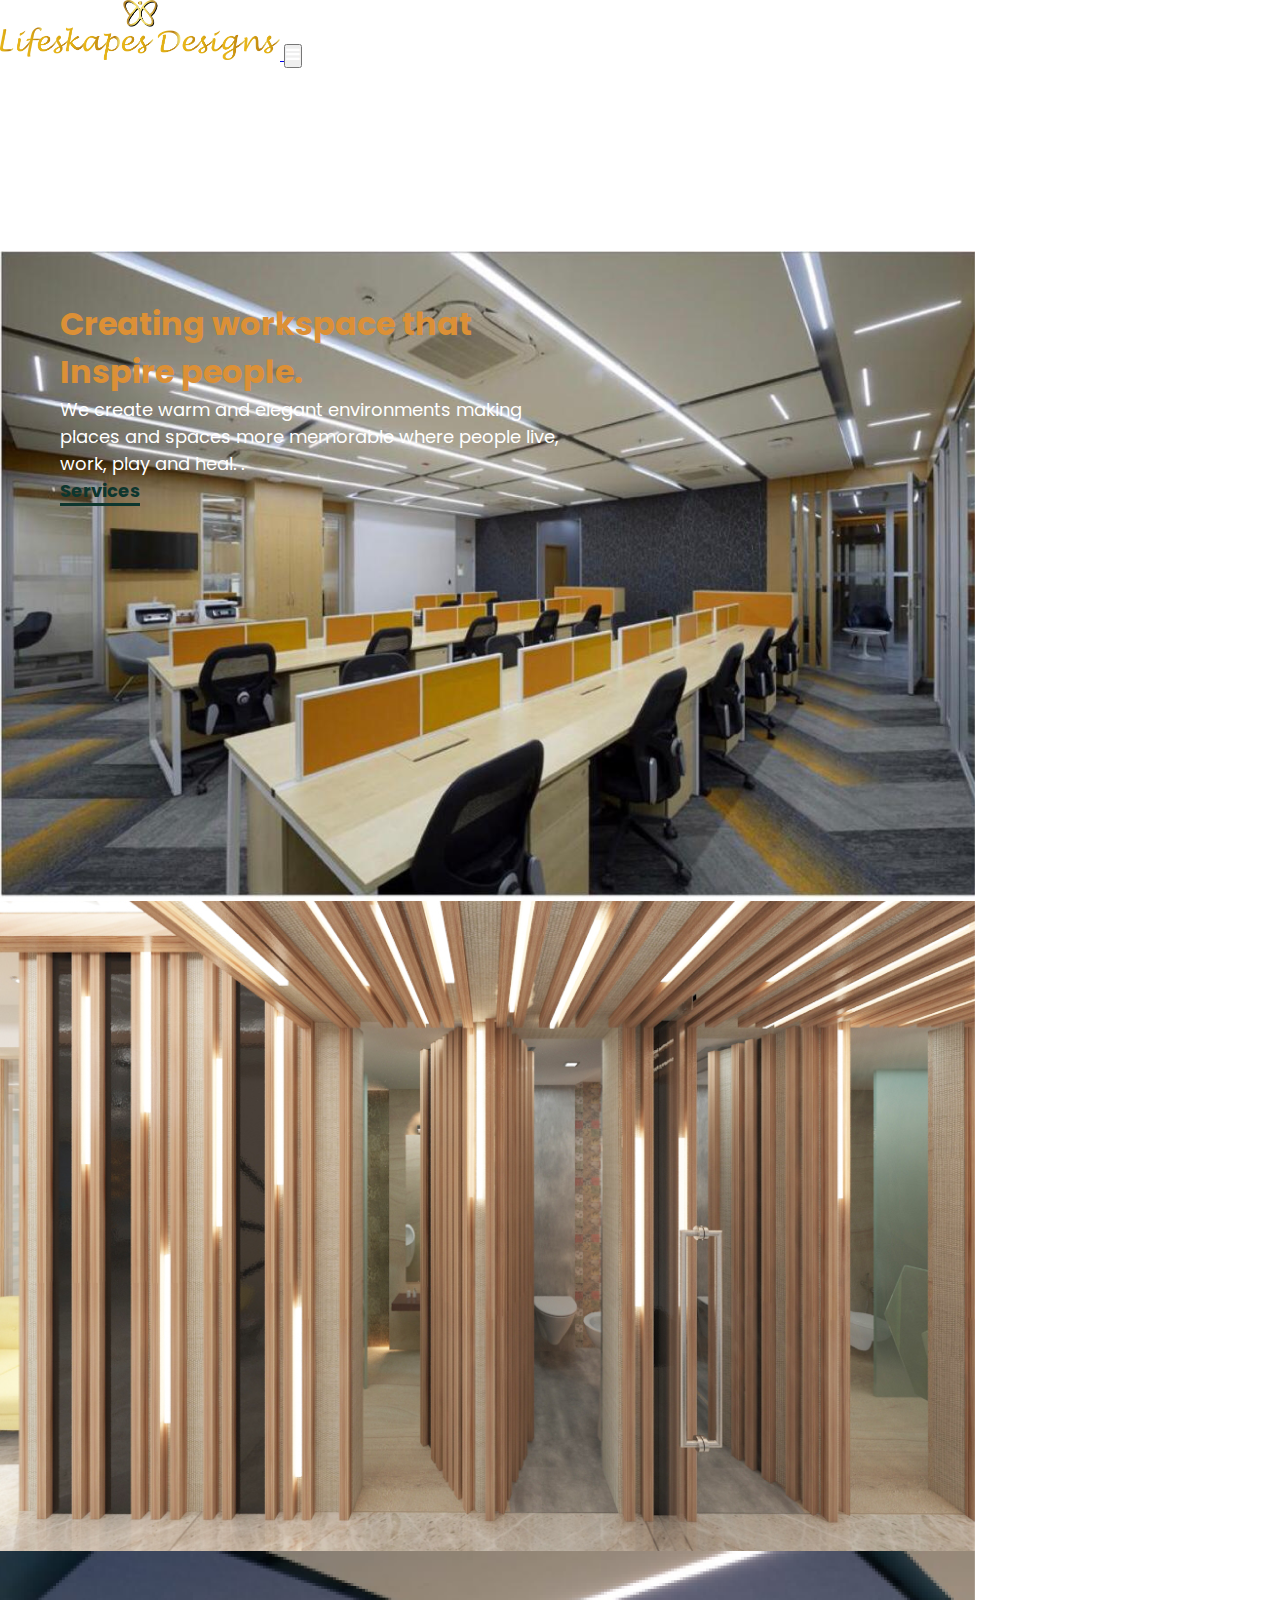
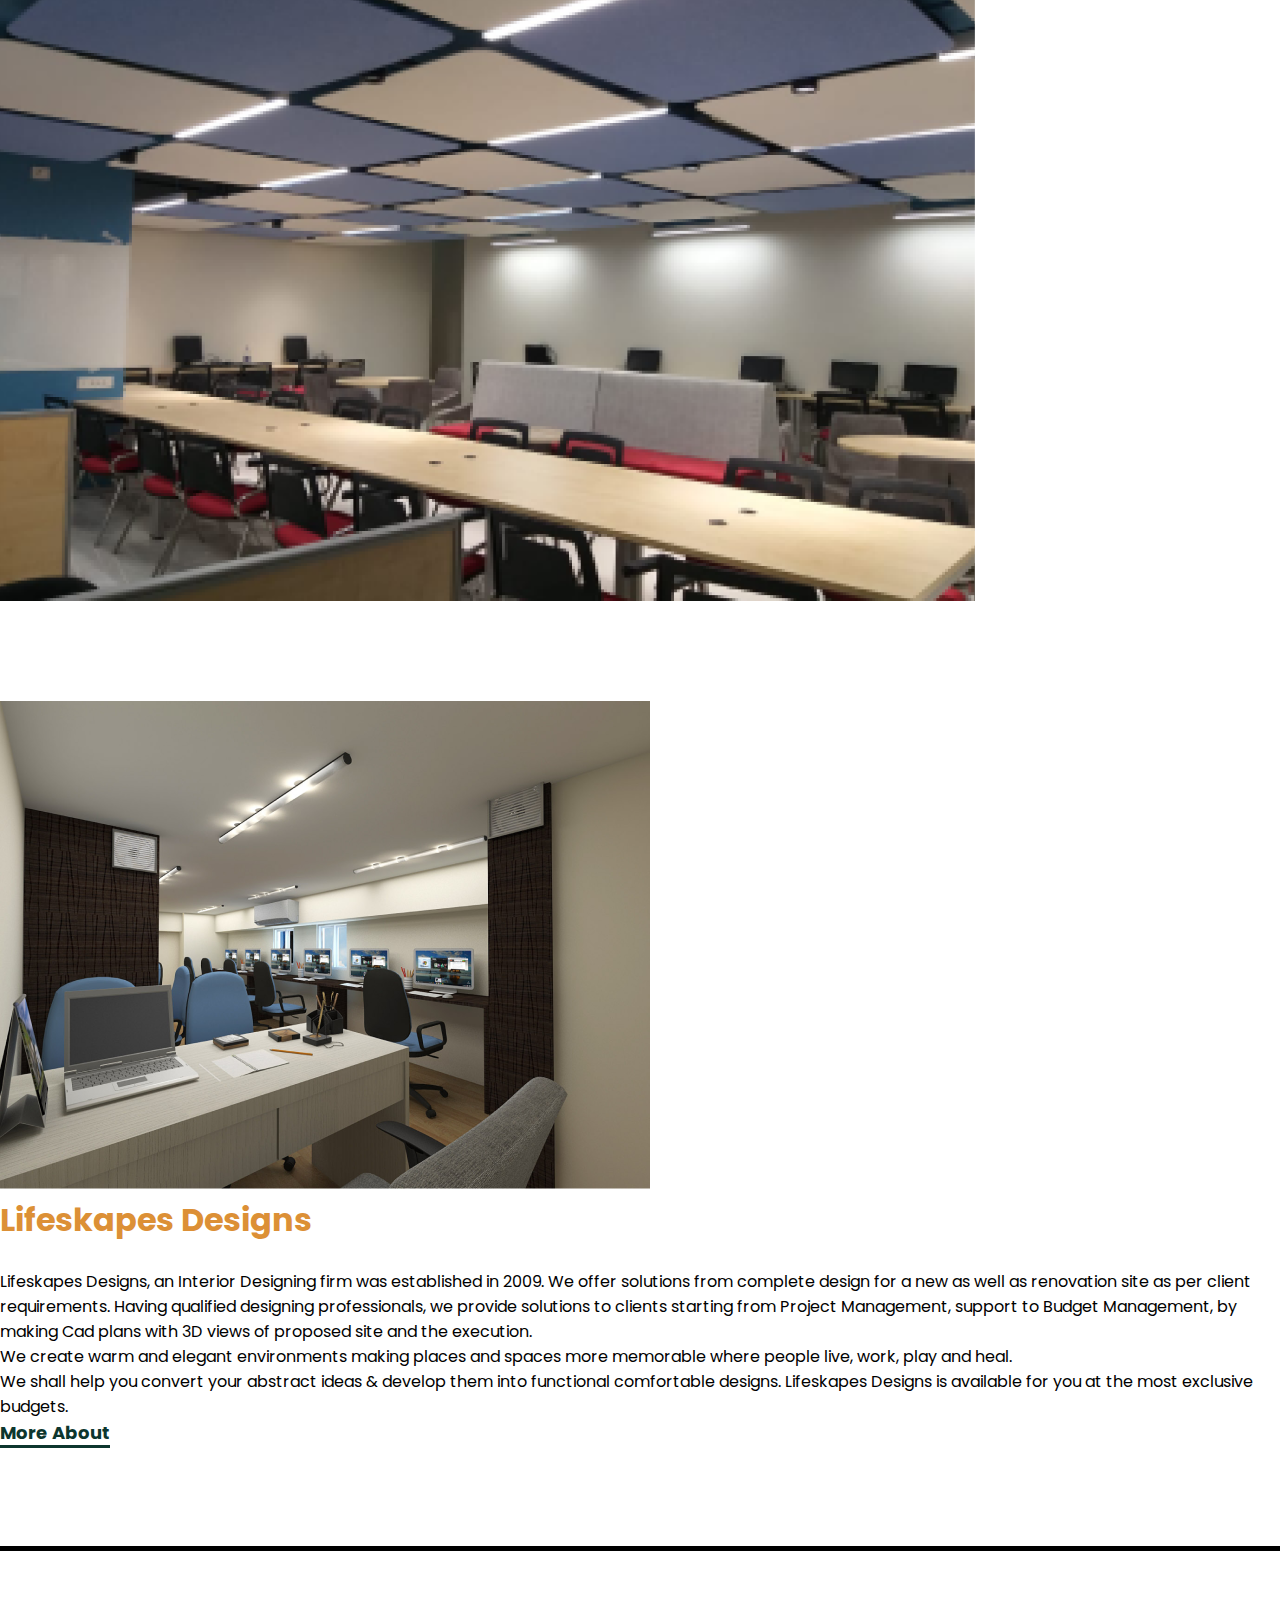
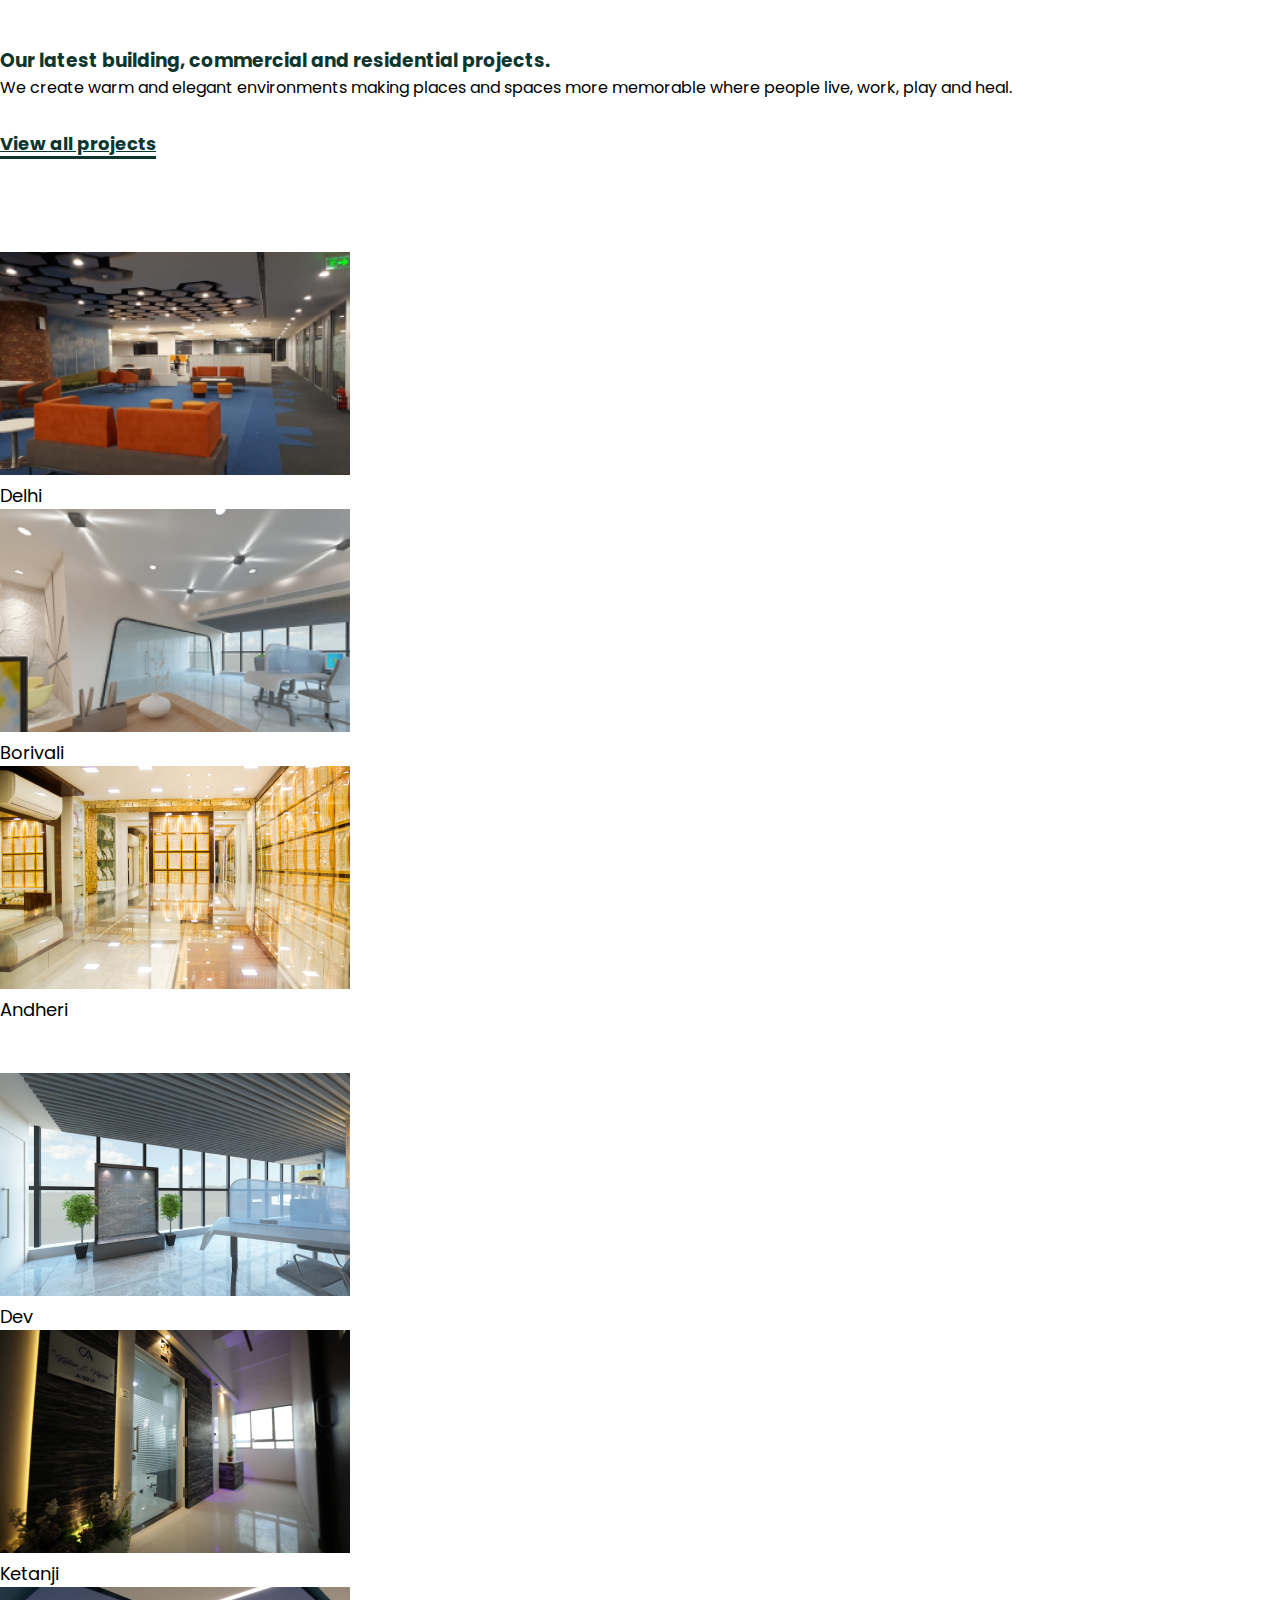
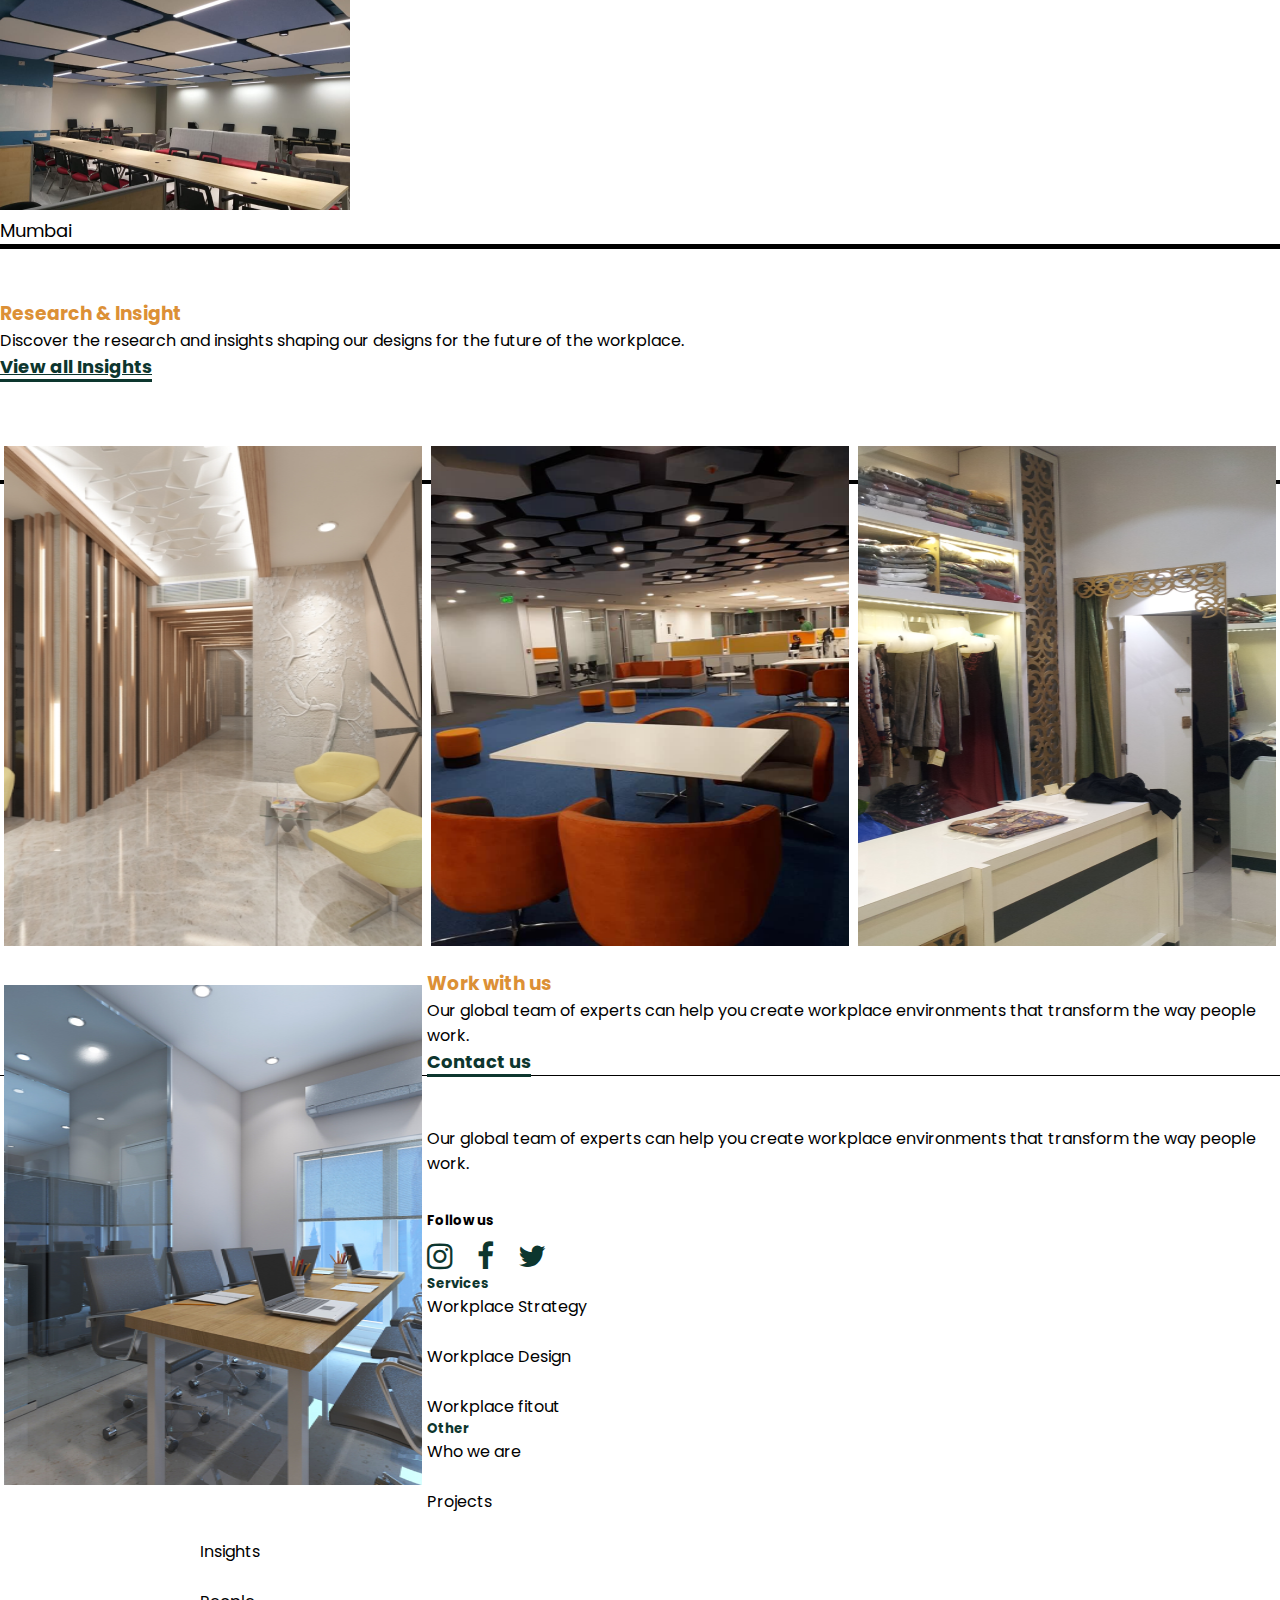
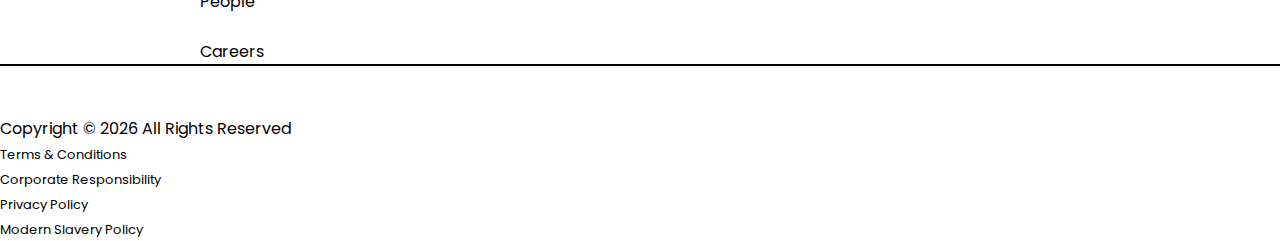
==== index.html @ 48922a73 "added" ====
<!DOCTYPE html>
<html lang="en">

<head>
  <meta charset="UTF-8">
  <meta http-equiv="X-UA-Compatible" content="IE=edge">
  <meta name="viewport" content="width=device-width, initial-scale=1.0">
  <link rel="stylesheet" href="https://cdn.jsdelivr.net/npm/bootstrap@4.6.0/dist/css/bootstrap.min.css"
    integrity="sha384-B0vP5xmATw1+K9KRQjQERJvTumQW0nPEzvF6L/Z6nronJ3oUOFUFpCjEUQouq2+l" crossorigin="anonymous">
  <link rel="stylesheet" href="style.css">
  <link rel="preconnect" href="https://fonts.googleapis.com">
  <link rel="preconnect" href="https://fonts.gstatic.com" crossorigin>
  <link href="https://fonts.googleapis.com/css2?family=Poppins:wght@200&display=swap" rel="stylesheet">
  <link rel="preconnect" href="https://fonts.googleapis.com">
  <link rel="preconnect" href="https://fonts.gstatic.com" crossorigin>
  <link href="https://fonts.googleapis.com/css2?family=Poppins&display=swap" rel="stylesheet">
  <link rel="stylesheet" href="https://cdnjs.cloudflare.com/ajax/libs/font-awesome/4.7.0/css/font-awesome.min.css">


  <script src="https://code.jquery.com/jquery-3.6.0.js" integrity="sha256-H+K7U5CnXl1h5ywQfKtSj8PCmoN9aaq30gDh27Xc0jk="
    crossorigin="anonymous"></script>


  <script src="/scroll.js"></script>
  <title>Lifeskapes designs</title>
</head>

<body>

  <!-- Nav bar starts -->
  <div class="container">
    <nav class="navbar navbar-expand-lg  fixed-top">
      <a class="navbar-brand" href="./index.html">
        <img class="logo" src="/images/text.png" alt="">
      </a>
      <button class="navbar-toggler" type="button" data-toggle="collapse" data-target="#navbarNav"
        aria-controls="navbarNav" aria-expanded="false" aria-label="Toggle navigation">
        <span><i class="fa fa-navicon" style="color: white; font-size: larger;"></i></span>
      </button>
      <div class="collapse navbar-collapse" id="navbarNav">
        <ul class="navbar-nav ml-auto text-center">
          <li class="nav-item">
            <a class="nav-link" href="/about.html">Who we are</a>
          </li>
          <li class="nav-item">
            <a class="nav-link" href="project.html">Projects</a>
          </li>
          <li class="nav-item">
            <a class="nav-link" href="#">Services</a>
          </li>

          <li class="nav-item">
            <a class="nav-link" href="/contact.html">Contact us</a>
          </li>
        </ul>
      </div>
    </nav>
  </div>

  <!-- Nav Bar ends -->


  <!-- carousel starts-->
  <div class="carousel_height">
    <div id="carouselExampleIndicators" class="carousel slide" data-ride="carousel">
      <ol class="carousel-indicators">
        <li data-target="#carouselExampleIndicators" data-slide-to="0" class="active"></li>
        <li data-target="#carouselExampleIndicators" data-slide-to="1"></li>
        <li data-target="#carouselExampleIndicators" data-slide-to="2"></li>
      </ol>
      <div class="carousel-inner">
        <div class="carousel-item active">
          <img class="w-100" src="/shrtlist/delhi/carousel2.png" alt="First slide">
        </div>
        <div class="carousel-item">
          <img class="w-100" src="/shrtlist/dev/carousel.png" alt="Second slide">
        </div>
        <div class="carousel-item">
          <img class="w-100" src="/shrtlist/mumbai/carousel3.png" alt="Third slide">
        </div>
      </div>
    </div>
  </div>

  <!-- carousel ends -->


  <!-- carousel text -->
  <div class="main-text">
    <div class="col-sm-12 ">
      <h1 style="font-weight:bolder; color: #DC9036;">Creating workspace that
        Inspire people.</h1>
      <p style=" font-size: large;">We create warm and elegant environments making places and spaces more memorable
        where people live, work, play and heal.
        .</p>
      <a href="#" class="link">Services</a>
    </div>
  </div>
  <!-- carousel text end -->


  <!-- workspace starts -->
  <div class="container-fluid  workspace">
    <div class="row">
      <div class="col-lg-6 col-sm-12">
        <img src="/images/img6.png" alt="this is img" class="img-fluid" width="650px">
      </div>

      <div class="col-lg-6 col-sm-12 text">
        <h1 style="font-weight:bolder; color: #DC9036;">Lifeskapes Designs</h1> <br>
        <p>Lifeskapes Designs, an Interior Designing firm was established in 2009. We offer solutions from complete
          design for a new as well as renovation site as per client requirements. Having qualified designing
          professionals, we provide solutions to clients starting from Project Management, support to Budget Management,
          by making Cad plans with 3D views of proposed site and the execution.</p>

        <p> We create warm and elegant environments making places and spaces more memorable where people live, work,
          play and heal.</p>

        <p>We shall help you convert your abstract ideas & develop them into functional comfortable designs.
          Lifeskapes Designs is available for you at the most exclusive budgets.
        </p>
        <a class="link2 " href="/about.html">More About</a>
      </div>
    </div>
  </div>
  <!-- workspace ends -->



  <div class="container projects" style="border-top: 5px solid black;">
    <div class="row text">
      <div class="col-lg-6">
        <h3 style="font-weight:bolder; color: #0d362e;">
          Our latest building, commercial and residential projects.
        </h3>
      </div>
      <div class="col-lg-6">
        <p>We create warm and elegant environments making places and spaces more memorable where people live, work, play
          and heal.
        </p>
      </div>
    </div>
    <div class="text-center viewpro">
      <a href="/project.html" class="viewpro2">View all projects</a>
    </div>
    <div class="row projects-img">
      <div class="col-lg-4 col-sm-12">
        <figure class="figure">
          <img src="/shrtlist/andheri/5 1.png" alt="" class="img-fluid">
          <figcaption>Delhi</figcaption>
        </figure>
      </div>
      <div class="col-lg-4 col-sm-12">
        <figure class="figure">
          <img src="/shrtlist/dev/5 1.png" alt="" class="img-fluid">
          <figcaption>Borivali</figcaption>
        </figure>

      </div>
      <div class="col-lg-4 col-sm-12">
        <figure class="figure">
          <img src="/shrtlist/ratnamani/5 1.png" alt="" class="img-fluid">
          <figcaption>Andheri</figcaption>
        </figure>
      </div>
    </div>


    <div class="row mt-4">
      <div class="col-lg-4 col-sm-12">
        <figure class="figure">
          <img src="/shrtlist/dev/5 2.png" alt="" class="img-fluid">
          <figcaption>Dev</figcaption>
        </figure>
      </div>
      <div class="col-lg-4 col-sm-12">
        <figure class="figure">
          <img src="./shrtlist/ketanji/5 1.png" alt="" class="img-fluid">
          <figcaption>Ketanji</figcaption>
        </figure>

      </div>
      <div class="col-lg-4 col-sm-12">
        <figure class="figure">
          <img src="./shrtlist/mumbai/5 1.png" alt="" class="img-fluid">
          <figcaption>Mumbai</figcaption>
        </figure>
      </div>
    </div>
  </div>



  <div class="container text-center mt-5 research">
    <div class="textresearch">
      <h3 style="font-weight: bolder; color: #DC9036;">Research & Insight</h3>
      <p>Discover the research and insights shaping our designs for the future of the workplace.</p>
      <a href="#" class="viewpro2">View all Insights</a>
    </div>
  </div>




  <div class="container-fluid research_images">
    <div class="row">
      <div class="col-lg-3 col-md-12 col-sm-12 research_container">
        <div class="content">
          <div class="content-overlay"></div>
          <img class="content-image" src="/images/hover1.png">
          <div class="content-details fadeIn-bottom">
            <h3 class="content-title">This is a title</h3>
            <p class="content-text">This is a short description</p>
          </div>
          </a>
        </div>
      </div>

      <div class="col-lg-3 col-md-12 col-sm-12 research_container">
        <div class="content">
          <div class="content-overlay"></div>
          <img class="content-image" src="/images/hover2.png">
          <div class="content-details fadeIn-bottom">
            <h3 class="content-title">This is a title</h3>
            <p class="content-text">This is a short description</p>
          </div>
          </a>
        </div>
      </div>

      <div class="col-lg-3 col-md-12 col-sm-12 research_container">
        <div class="content">
          <div class="content-overlay"></div>
          <img class="content-image" src="/images/hover3.png">
          <div class="content-details fadeIn-bottom">
            <h3 class="content-title">This is a title</h3>
            <p class="content-text">This is a short description</p>
          </div>
          </a>
        </div>
      </div>


      <div class="col-lg-3 col-md-12 col-sm-12 research_container">
        <div class="content">
          <div class="content-overlay"></div>
          <img class="content-image" src="/images/hover4.png">
          <div class="content-details fadeIn-bottom">
            <h3 class="content-title">This is a title</h3>
            <p class="content-text">This is a short description</p>
          </div>
          </a>
        </div>
      </div>
    </div>
  </div>


  <!-- research carousel in mobile view -->

  <div id="demo" class="carousel slide" data-ride="carousel">

    <!-- Indicators -->
    <ul class="carousel-indicators">
      <li data-target="#demo" data-slide-to="0" class="active"></li>
      <li data-target="#demo" data-slide-to="1"></li>
      <li data-target="#demo" data-slide-to="2"></li>
      <li data-target="#demo" data-slide-to="3"></li>
    </ul>

    <!-- The slideshow -->
    <div class="carousel-inner">
      <div class="carousel-item active">
        <div class="content">

          <div class="content-overlay"></div>
          <img class="content-image" src="/images/hover1.png">
          <div class="content-details fadeIn-bottom">
            <h3 class="content-title">This is a title</h3>
            <p class="content-text">This is a short description</p>
          </div>

        </div>
      </div>
      <div class="carousel-item">
        <div class="content">

          <div class="content-overlay"></div>
          <img class="content-image" src="/images/hover2.png">
          <div class="content-details fadeIn-bottom">
            <h3 class="content-title">This is a title</h3>
            <p class="content-text">This is a short description</p>
          </div>

        </div>
      </div>
      <div class="carousel-item">
        <div class="content">
          <div class="content-overlay"></div>
          <img class="content-image" src="/images/hover3.png">
          <div class="content-details fadeIn-bottom">
            <h3 class="content-title">This is a title</h3>
            <p class="content-text">This is a short description</p>
          </div>
        </div>
      </div>
      <div class="carousel-item">
        <div class="content">
          <div class="content-overlay"></div>
          <img class="content-image" src="/images/hover4.png">
          <div class="content-details fadeIn-bottom">
            <h3 class="content-title">This is a title</h3>
            <p class="content-text">This is a short description</p>
          </div>
        </div>
      </div>
    </div>

    <!-- Left and right controls -->
    <a class="carousel-control-prev" href="#demo" data-slide="prev">
      <span class="carousel-control-prev-icon"></span>
    </a>
    <a class="carousel-control-next" href="#demo" data-slide="next">
      <span class="carousel-control-next-icon"></span>
    </a>
  </div>

  <!-- Left and right controls -->

  <a class="left carousel-control" href="#myCarousel" data-slide="prev">
    <span class="glyphicon glyphicon-chevron-left"></span>
    <span class="sr-only">Previous</span>
  </a>
  <a class="right carousel-control" href="#myCarousel" data-slide="next">
    <span class="glyphicon glyphicon-chevron-right"></span>
    <span class="sr-only">Next</span>
  </a>



  <div class="container contactus">
    <div class="row">
      <div class="col-lg-6">
        <h3 style="font-weight: bolder; color: #DC9036;">Work with us</h3>
        <p>Our global team of experts can help you create workplace environments that transform the way people work.</p>
      </div>
      <div class="col-lg-6 pt-5">
        <a href="#">Contact us</a>
      </div>
    </div>
  </div>

  <footer class="mt-5">
    <div class="container" style="border-top: 1px solid #000;">
      <div class="row contactusrow2">
        <div class="col-lg-4 col-md-6 col-sm-12 footer-text">
          <p>Our global team of experts can help you create workplace environments that transform the way people work.
          </p>
          <h5 style="font-weight: bolder; padding-top: 35px; padding-bottom: 10px;"> Follow us</h5>
          <i class="fa fa-instagram" style="font-size: 30px; color: #0d362e;"></i>
          <i class="fa fa-facebook" style="font-size: 30px;padding-left: 20px; color: #0d362e;"></i>
          <i class="fa fa-twitter" style="font-size: 30px;padding-left: 20px; color: #0d362e;"></i>

        </div>

        <div class="col-lg-5 col-md-6 col-sm-12 d-flex">
          <div>
            <h5 style="font-weight: bolder; color: #0d362e;" class="pb-3">Services</h5>
            <a href="#" class="worklink">Workplace Strategy</a><br><br>
            <a href="#" class="worklink">Workplace Design</a><br><br>
            <a href="#" class="worklink">Workplace fitout</a>
          </div>

          <div class="offset-2">
            <h5 style="font-weight: bolder; color: #0d362e;" class="pb-3">Other</h5>
            <a href="#" class="worklink">Who we are</a><br><br>
            <a href="#" class="worklink">Projects</a><br><br>
            <a href="#" class="worklink">Insights</a><br><br>
            <a href="#" class="worklink">People</a><br><br>
            <a href="#" class="worklink">Careers</a>
          </div>
        </div>
      </div>
  </footer>

  <div class="container mt-5" style="border-top: 2px solid #000; ">
    <div class="row">
      <div class="col-lg-4">
        <p class="copyright">Copyright &copy;
          <script>document.write(new Date().getFullYear())</script> All Rights Reserved
        </p>
      </div>
      <div class="col-lg-8">
        <ul class="d-flex">
          <li>
            <a href="#" class="footlink">Terms & Conditions</a>
          </li>

          <li class="ml-4">
            <a href="#" class="footlink">Corporate Responsibility</a>
          </li>

          <li class="ml-4">
            <a href="#" class="footlink">Privacy Policy
            </a>
          </li>

          <li class="ml-4">
            <a href="#" class="footlink">Modern Slavery Policy</a>
          </li>
        </ul>
      </div>
    </div>
  </div>







  <script src="https://code.jquery.com/jquery-3.5.1.slim.min.js"
    integrity="sha384-DfXdz2htPH0lsSSs5nCTpuj/zy4C+OGpamoFVy38MVBnE+IbbVYUew+OrCXaRkfj"
    crossorigin="anonymous"></script>
  <script src="https://cdn.jsdelivr.net/npm/popper.js@1.16.1/dist/umd/popper.min.js"
    integrity="sha384-9/reFTGAW83EW2RDu2S0VKaIzap3H66lZH81PoYlFhbGU+6BZp6G7niu735Sk7lN"
    crossorigin="anonymous"></script>
  <script src="https://cdn.jsdelivr.net/npm/bootstrap@4.6.0/dist/js/bootstrap.min.js"
    integrity="sha384-+YQ4JLhjyBLPDQt//I+STsc9iw4uQqACwlvpslubQzn4u2UU2UFM80nGisd026JF"
    crossorigin="anonymous"></script>
</body>

</html>
---- style.css ----
* {
  padding: 0;
  margin: 0;
  box-sizing: border-box;
  font-family: "Poppins", sans-serif;
}

html {
  scroll-behavior: smooth;
}

.navbar-nav .nav-item .nav-link {
  font-size: 18px;
  color: white;
  font-weight: bolder;
}

.navbar-nav .nav-item .nav-link:hover {
  background: white;
  color: black;
}

.navbar-nav {
  padding-right: 100px;
}

.logo{
    width: 280px;
}

@media screen and (max-width: 640px) {
  .nav-item {
    background: transparent;
    
  }
  .nav-link{
    text-align: center;
    
     margin-left: 90px;
    
  }
  .logo {
    width: 170px;
    height: 40px;
    margin-left: 50%;
    margin-right: 50%;
  }
}

.carousel-item {
  height: 650px;
}

@media screen and (max-width: 640px) {
  .carousel-item img {
    height: 550px;
  }

  .carousel-item {
    height: 550px;
  }
}

.main-text {
  position: absolute;
  top: 300px;
  width: 40%;
  color: #fff;
  left: 60px;
}

@media screen and (max-width: 640px) {
  .main-text {
    position: absolute;
    top: 250px;
    left: 0px;
    width: 100%;
    text-align: center;
  }
  .main-text h1 {
    font-size: 25px;
    word-spacing: 5px;
  }
}

.workspace {
  margin-top: 100px;
  /* height: 100vh; */
}

@media screen and (max-width: 640px) {
  .workspace {
    margin-top: 40px;
  }

  .workspace .row .text {
    text-align: center;
  }

  .workspace .row .text h1 {
    margin-top: 45px;
    font-size: 22px;
  }

  .workspace .row .text p {
    font-size: 15px;
    padding: 0 20px;
  }
}

.link {
  font-size: 18px;
  font-weight: bold;
  font-size: large;
  text-decoration: none;
  color: #0d362e;
  border-bottom: 3px solid #0d362e;
}

.link:hover {
  color: #DC9036;
  text-decoration: none;
}

.link2 {
  font-size: 18px;
  font-weight: bold;
  padding: auto;
  text-decoration: none;
  color: #0d362e;
  border-bottom: 3px solid #0d362e;
}

.link2:hover {
  color: #DC9036;
  text-decoration: none;
}

.projects {
  margin-top: 100px;
}

.projects,
.projects-img {
  padding-top: 45px;
}

figcaption{
  font-size: 18px;
}

figcaption:hover {
  font-weight: bold;
  color: #0d362e;
  cursor: pointer;
}

.viewpro {
  margin-top: 30px;
}

@media screen and (max-width: 640px) {
  .viewpro {
    margin-top: 0px;
  }
}

.viewpro2 {
  color: #0d362e;
  border-bottom: 3px solid #0d362e;
  font-size: 18px;
  font-weight: bold;
}

.viewpro2:hover {
  color: #DC9036;
  text-decoration: none;
}

@media screen and (max-width: 640px) {
  .projects .text {
    text-align: center;
  }

  .projects .text .col-lg-6 h3 {
    font-size: 22px;
    margin-bottom: 20px;
  }
}

/* hr{
    margin-top: 150px;
    width: 100%;
    height: 3px;
    background: rgb(31, 28, 28);
}

.legendcard{
    width: 1000px;
    height: 125px;
    background: rgb(31, 28, 28);
    align-items: center;
    justify-content: center;
}

.legendcard .card-body h3{
    font-weight: 400;
    color: #fff;
} 

.loco{
    position: absolute;
    left: 50%;
    transform: translateX(-50%);
} */

.research {
  border-top: 5px solid #000;
}

.textresearch {
  margin-top: 50px;
}

/* img-text */
/* .main-title{
    color: #2d2d2d;
    text-align: center;
    text-transform: capitalize;
    padding: 0.7em 0;
  } */

.research_container {
  padding: 1em 0;
  float: left;
  width: 100%;
}
@media screen and (max-width: 640px) {
  .research_container {
    display: block;
    width: 100%;
  }
}

@media screen and (min-width: 900px) {
  .research_container {
    width: 33.33333%;
  }
}

/* .research_container .title{
    color: #1a1a1a;
    text-align: center;
    margin-bottom: 10px;
  } */

.content {
  position: relative;
  width: 98%;
  /* max-width: 400px; */
  margin: auto;
  overflow: hidden;
}

.content .content-overlay {
  background: rgba(0, 0, 0, 0.7);
  position: absolute;
  height: 99%;
  width: 100%;
  left: 0;
  top: 0;
  bottom: 0;
  right: 0;
  opacity: 0;
  -webkit-transition: all 0.4s ease-in-out 0s;
  -moz-transition: all 0.4s ease-in-out 0s;
  transition: all 0.4s ease-in-out 0s;
}

.content:hover .content-overlay {
  opacity: 1;
}

.content-image {
  width: 100%;
  height: 500px;
}

.content-details {
  position: absolute;
  text-align: center;
  padding-left: 1em;
  padding-right: 1em;
  width: 100%;
  top: 50%;
  left: 50%;
  opacity: 0;
  -webkit-transform: translate(-50%, -50%);
  -moz-transform: translate(-50%, -50%);
  transform: translate(-50%, -50%);
  -webkit-transition: all 0.3s ease-in-out 0s;
  -moz-transition: all 0.3s ease-in-out 0s;
  transition: all 0.3s ease-in-out 0s;
}

.content:hover .content-details {
  top: 50%;
  left: 50%;
  opacity: 1;
}

.content-details h3 {
  color: #fff;
  font-weight: 500;
  letter-spacing: 0.15em;
  margin-bottom: 0.5em;
  text-transform: uppercase;
}

.content-details p {
  color: #fff;
  font-size: 0.8em;
}

.fadeIn-bottom {
  top: 80%;
}

#demo {
  margin-top: 40px;
}

/* carousel in mobile */

@media screen and (min-width: 640px) {
  #demo {
    display: none;
  }
}

@media screen and (max-width: 640px) {
  .research_images {
    display: none;
  }
}

.contactus {
  margin-top: 100px;
  border-top: 4px solid black;
}

.row {
  margin-top: 50px;
}
.contactusrow2{
  margin-top: 50px;
  margin-left: 200px;
}
.contactus .row .col-lg-6 a {
  text-decoration: none;
  color:#0d362e;
  border-bottom: 3px solid #0d362e;
  font-size: 18px;
  font-weight: bold;
  margin-top: 20px;
}

.contactus .row .col-lg-6 a:hover {
  color: #DC9036;
}

@media screen and (max-width: 640px) {
  .contactus {
    text-align: center;
  }
}

.worklink {
  text-decoration: none;
  color: black;
}

.worklink:hover {
  text-decoration: none;
  color: #0d362e;
  cursor: pointer;
}

.footlink {
  text-decoration: none;
  color: black;
  font-size: 13px;
}

@media screen and (max-width: 650px) {
  .footer-text {
    margin-bottom: 20px;
    text-align: center;
  }
  .copyright {
    text-align: center;
  }
  .contactusrow2{
    margin-left: 0;
  }
}
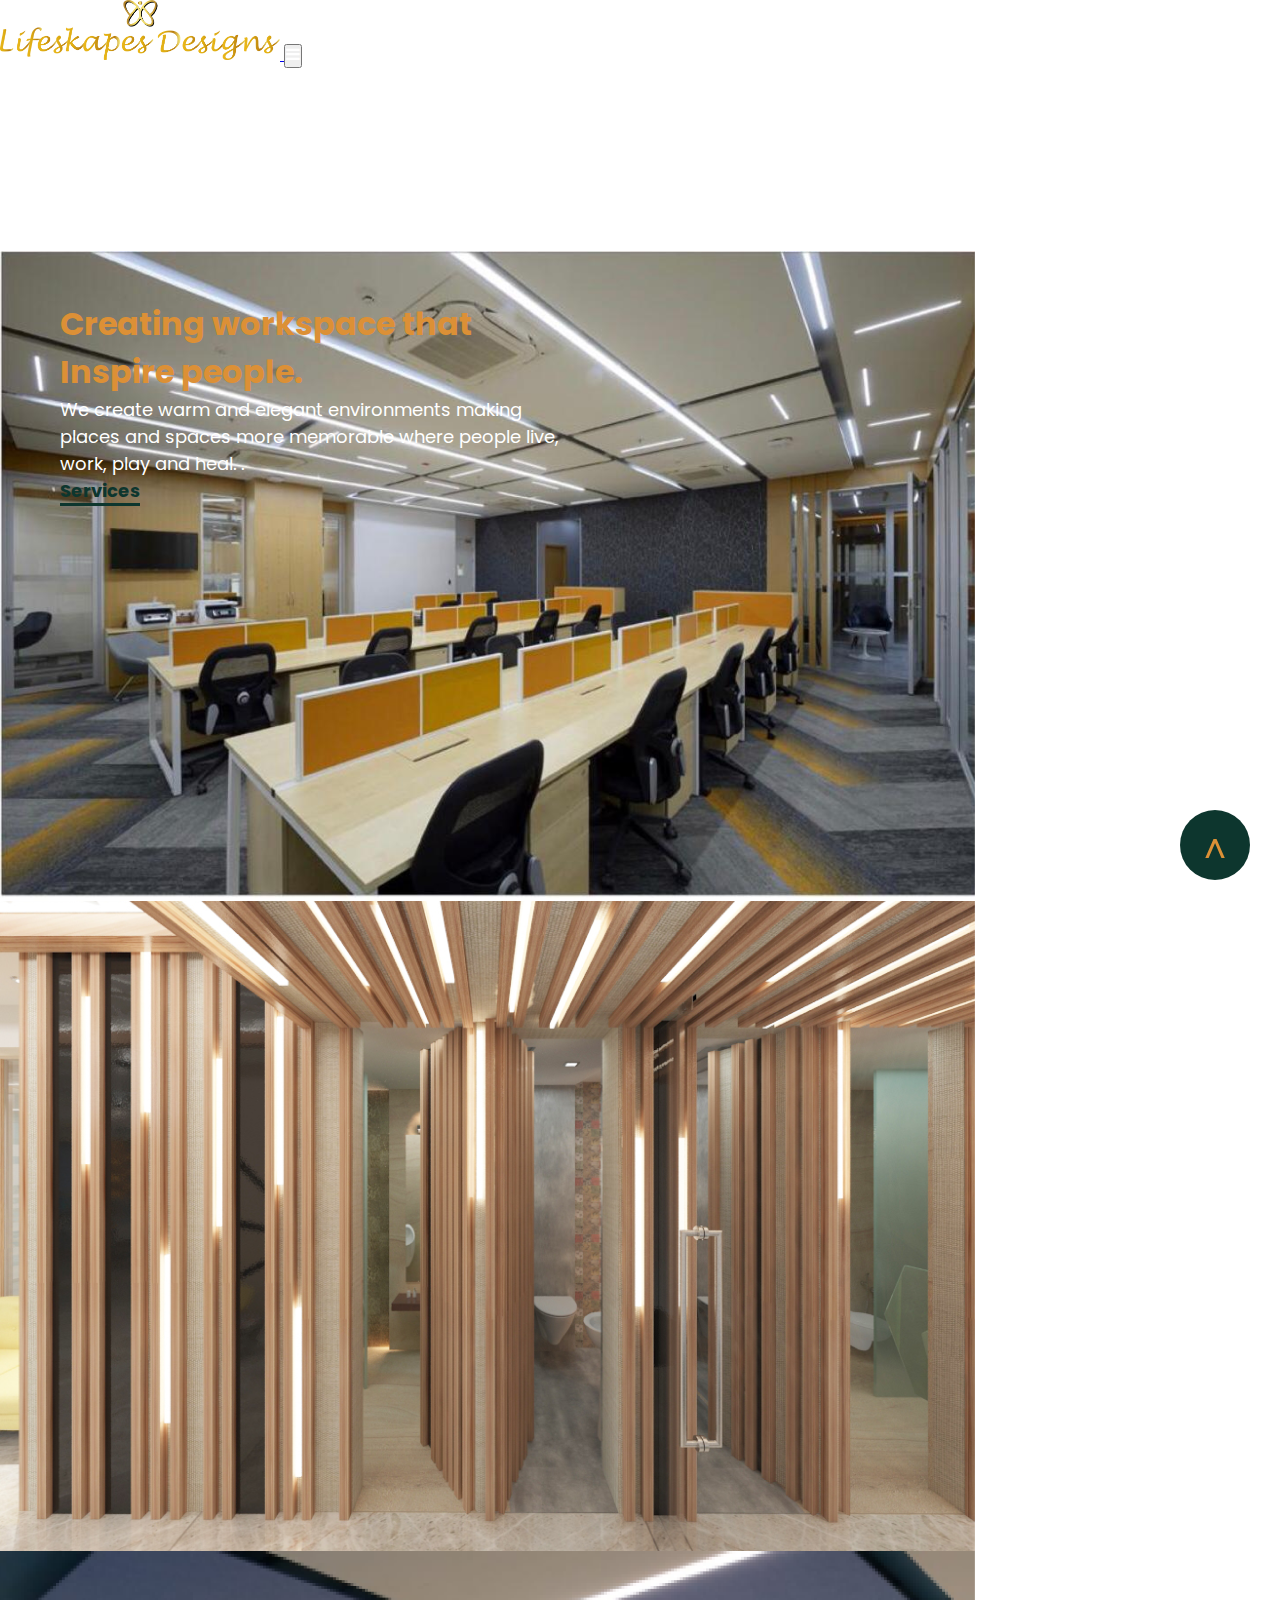
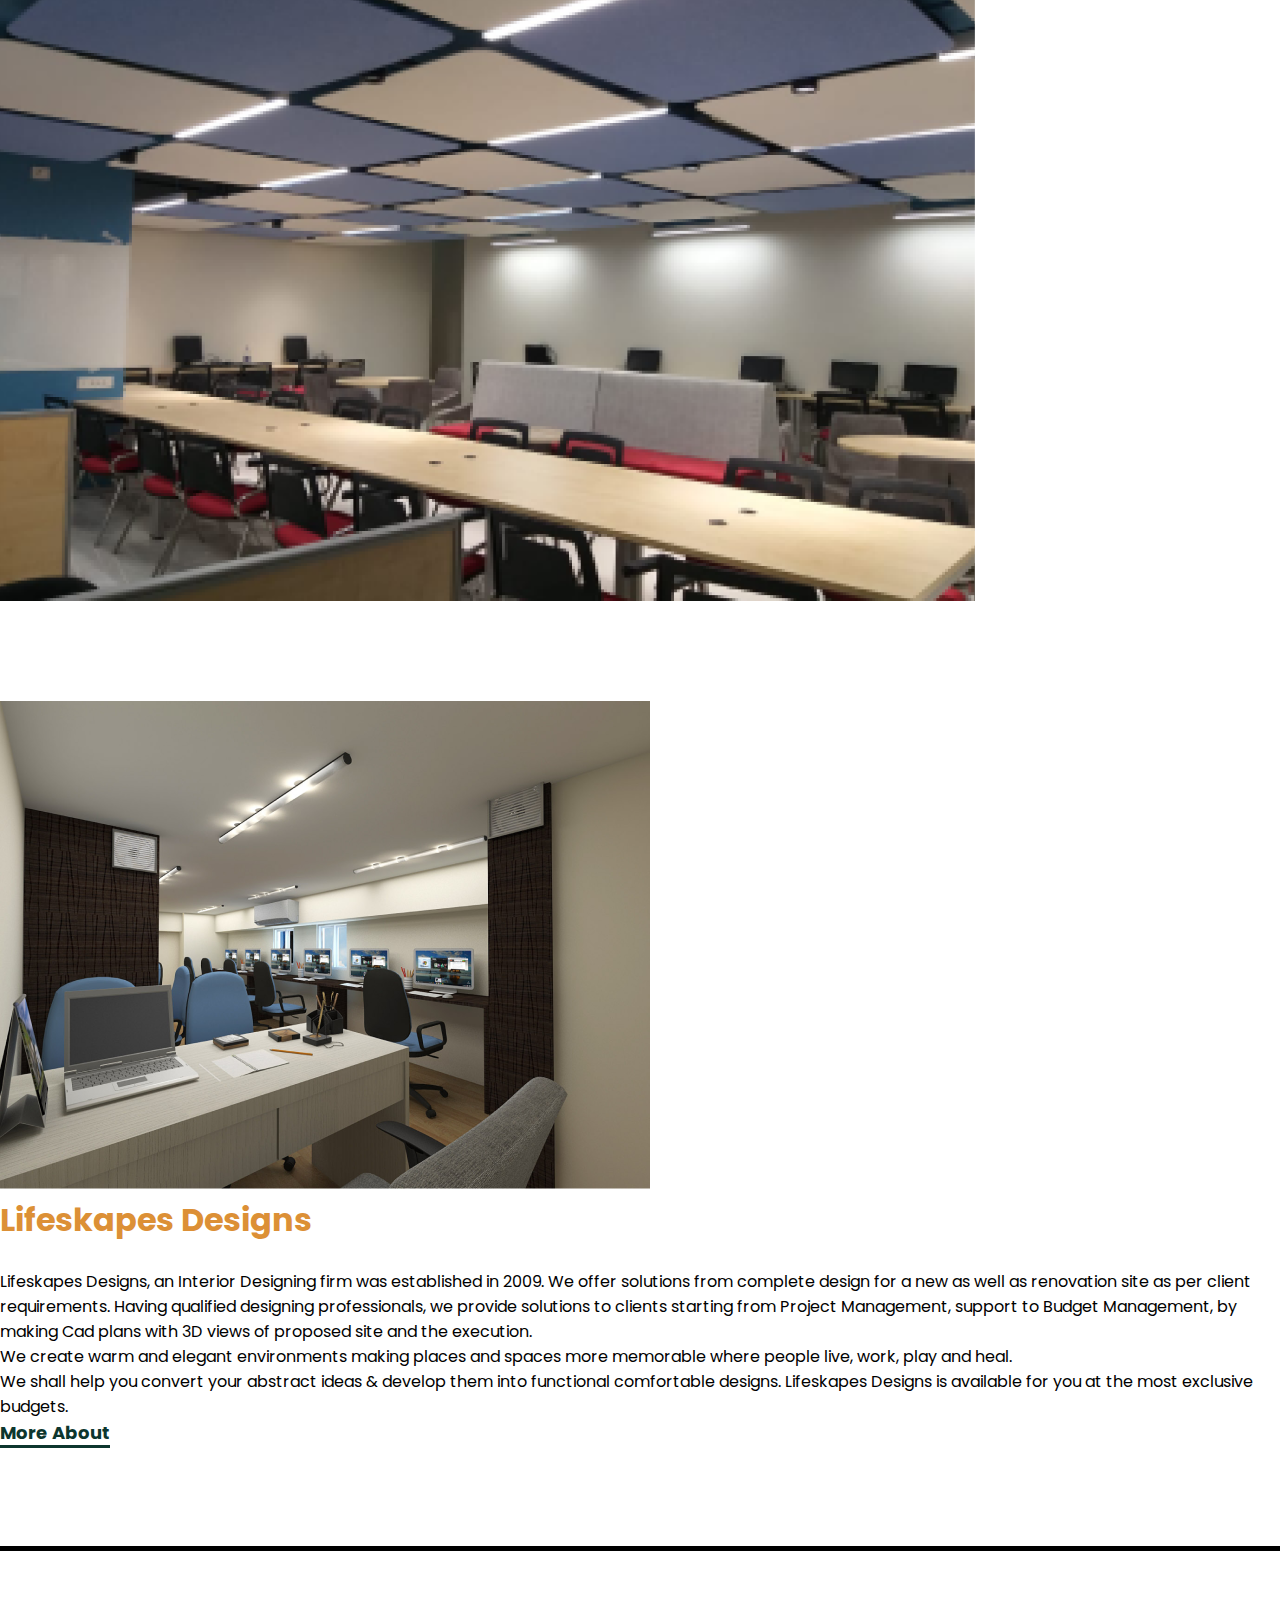
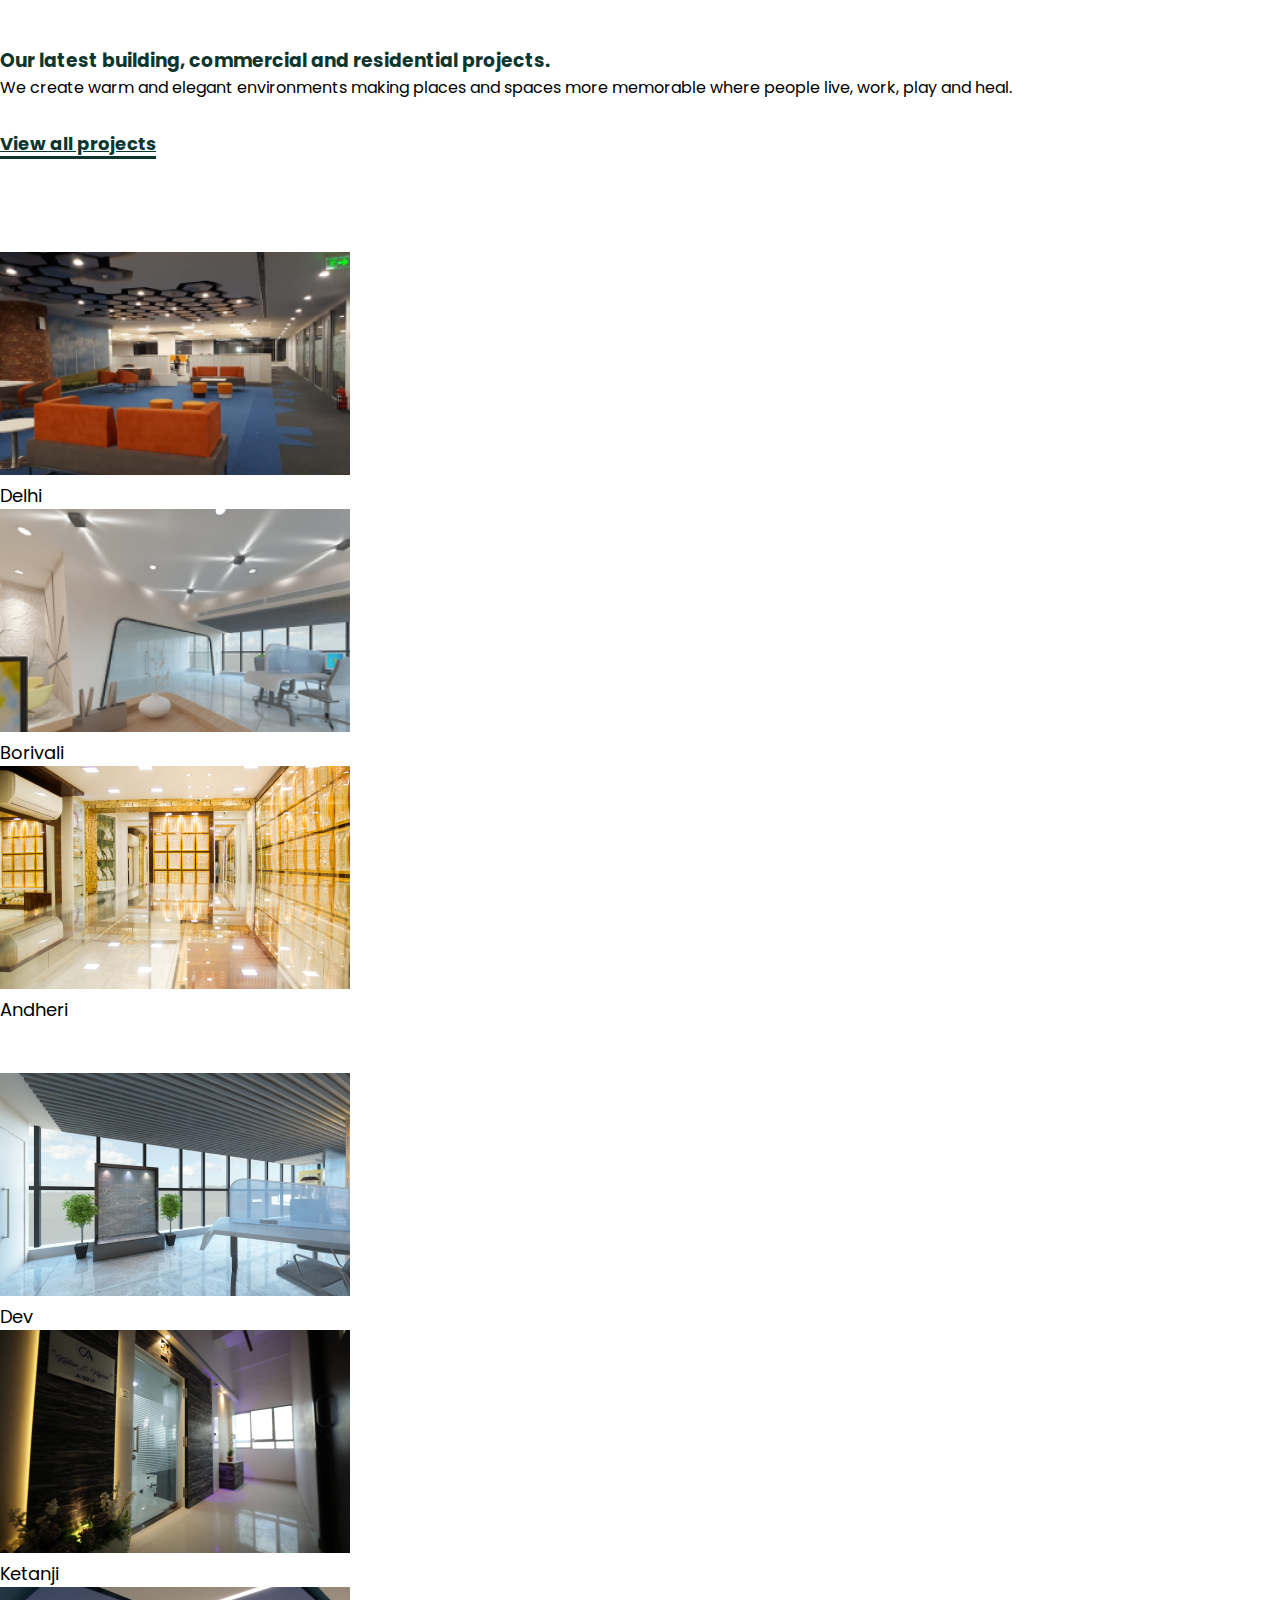
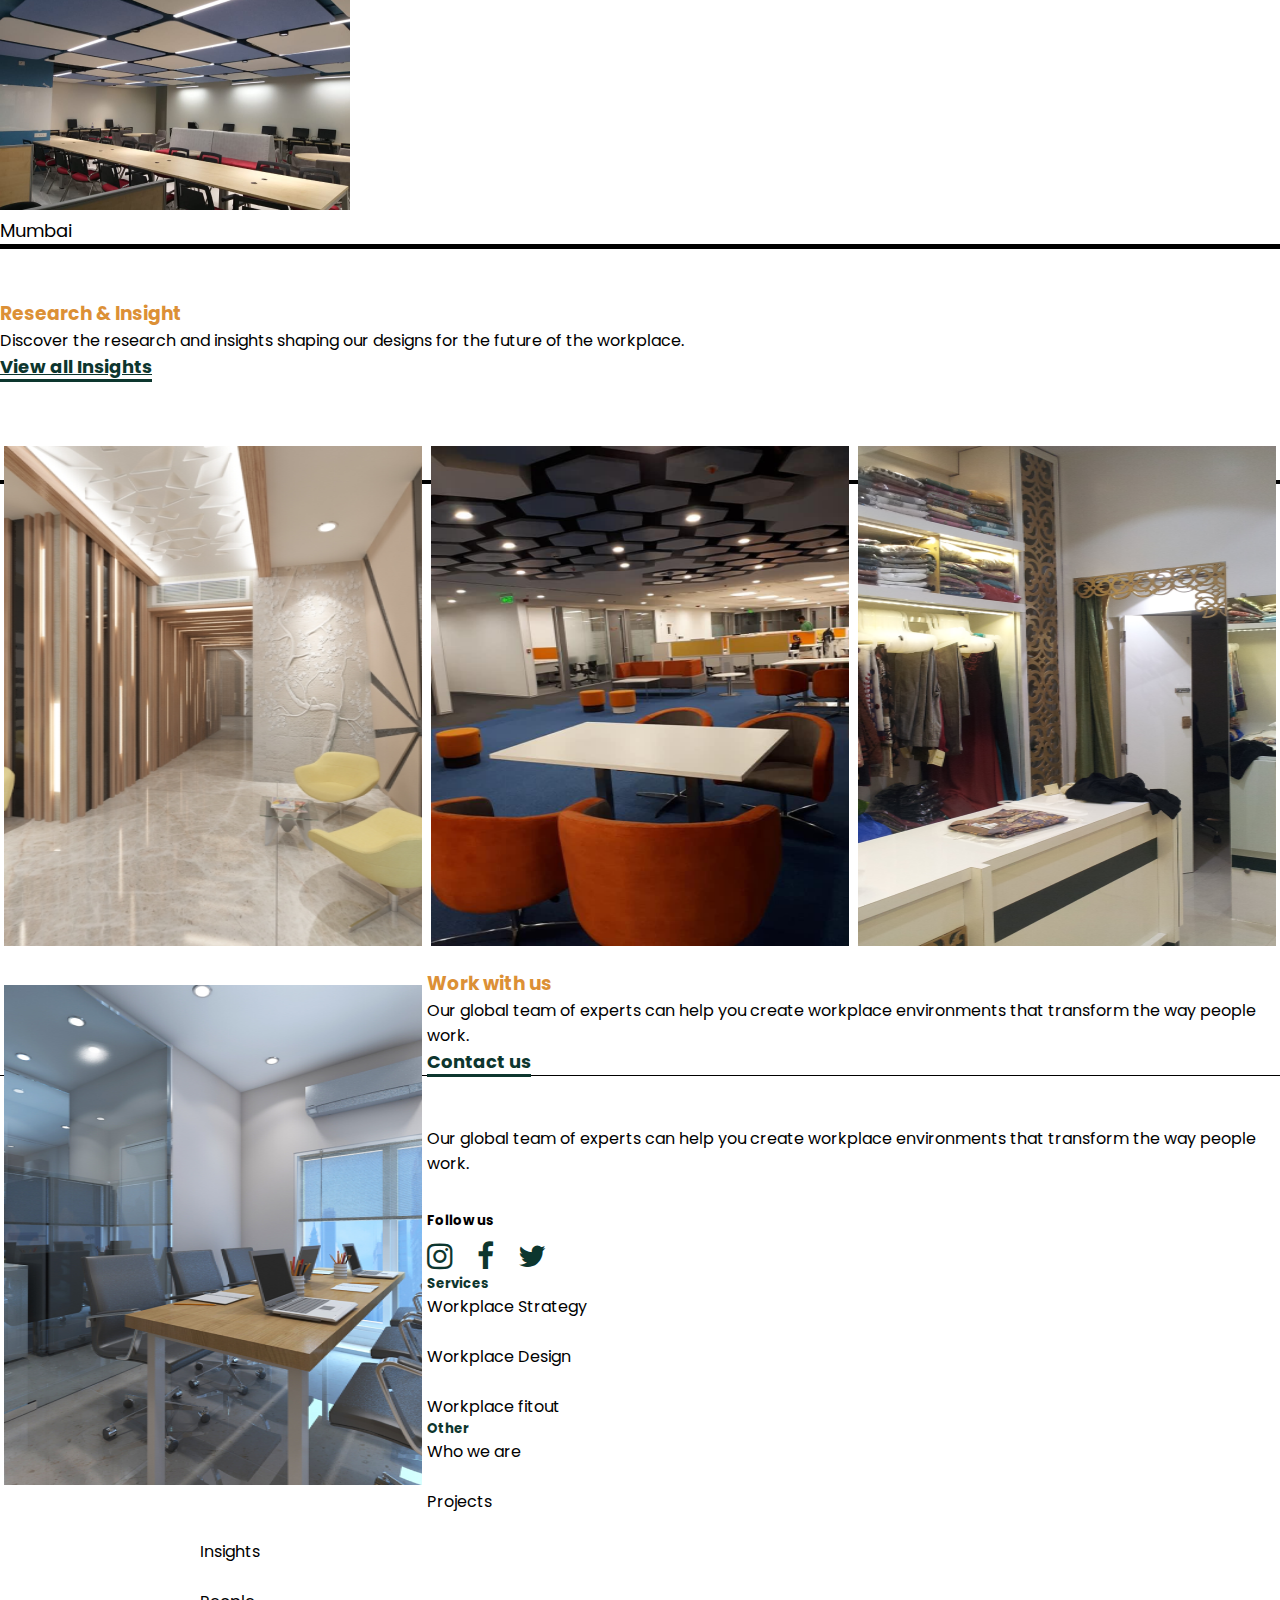
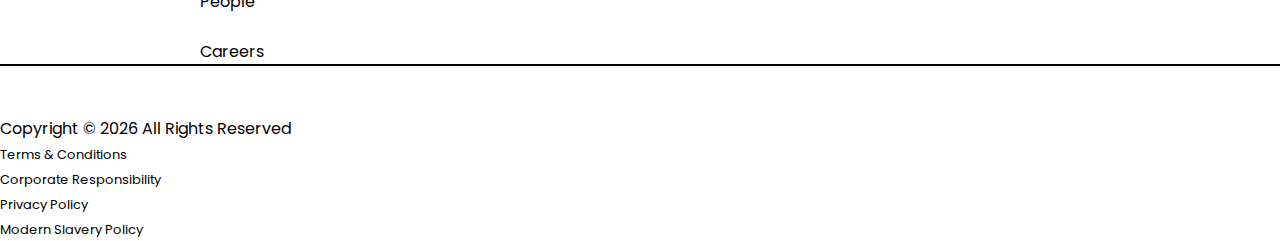
==== commit 4c3a57f0: ": scroll button added" ====
--- a/index.html
+++ b/index.html
@@ -31,7 +31,7 @@
   <div class="container">
     <nav class="navbar navbar-expand-lg  fixed-top">
       <a class="navbar-brand" href="./index.html">
-        <img class="logo" src="/images/text.png" alt="">
+        <img class="logo" src="./images/text.png" alt="">
       </a>
       <button class="navbar-toggler" type="button" data-toggle="collapse" data-target="#navbarNav"
         aria-controls="navbarNav" aria-expanded="false" aria-label="Toggle navigation">
@@ -58,6 +58,12 @@
   </div>
 
   <!-- Nav Bar ends -->
+
+  <!--- scroll back to top button start---->
+
+  <button onclick='window.scrollTo({top: 0, behavior: "smooth"});'  class="top_btn">^</button>
+
+  <!--- scroll back to top button ends ---->
 
 
   <!-- carousel starts-->
@@ -70,13 +76,13 @@
       </ol>
       <div class="carousel-inner">
         <div class="carousel-item active">
-          <img class="w-100" src="/shrtlist/delhi/carousel2.png" alt="First slide">
+          <img class="w-100" src="./shrtlist/delhi/carousel2.png" alt="First slide">
         </div>
         <div class="carousel-item">
-          <img class="w-100" src="/shrtlist/dev/carousel.png" alt="Second slide">
+          <img class="w-100" src="./shrtlist/dev/carousel.png" alt="Second slide">
         </div>
         <div class="carousel-item">
-          <img class="w-100" src="/shrtlist/mumbai/carousel3.png" alt="Third slide">
+          <img class="w-100" src="./shrtlist/mumbai/carousel3.png" alt="Third slide">
         </div>
       </div>
     </div>
@@ -103,7 +109,7 @@
   <div class="container-fluid  workspace">
     <div class="row">
       <div class="col-lg-6 col-sm-12">
-        <img src="/images/img6.png" alt="this is img" class="img-fluid" width="650px">
+        <img src="./images/img6.png" alt="this is img" class="img-fluid" width="650px">
       </div>
 
       <div class="col-lg-6 col-sm-12 text">
@@ -146,20 +152,20 @@
     <div class="row projects-img">
       <div class="col-lg-4 col-sm-12">
         <figure class="figure">
-          <img src="/shrtlist/andheri/5 1.png" alt="" class="img-fluid">
+          <img src="./shrtlist/andheri/5 1.png" alt="" class="img-fluid">
           <figcaption>Delhi</figcaption>
         </figure>
       </div>
       <div class="col-lg-4 col-sm-12">
         <figure class="figure">
-          <img src="/shrtlist/dev/5 1.png" alt="" class="img-fluid">
+          <img src="./shrtlist/dev/5 1.png" alt="" class="img-fluid">
           <figcaption>Borivali</figcaption>
         </figure>
 
       </div>
       <div class="col-lg-4 col-sm-12">
         <figure class="figure">
-          <img src="/shrtlist/ratnamani/5 1.png" alt="" class="img-fluid">
+          <img src="./shrtlist/ratnamani/5 1.png" alt="" class="img-fluid">
           <figcaption>Andheri</figcaption>
         </figure>
       </div>
@@ -169,7 +175,7 @@
     <div class="row mt-4">
       <div class="col-lg-4 col-sm-12">
         <figure class="figure">
-          <img src="/shrtlist/dev/5 2.png" alt="" class="img-fluid">
+          <img src="./shrtlist/dev/5 2.png" alt="" class="img-fluid">
           <figcaption>Dev</figcaption>
         </figure>
       </div>
@@ -207,7 +213,7 @@
       <div class="col-lg-3 col-md-12 col-sm-12 research_container">
         <div class="content">
           <div class="content-overlay"></div>
-          <img class="content-image" src="/images/hover1.png">
+          <img class="content-image" src="./images/hover1.png">
           <div class="content-details fadeIn-bottom">
             <h3 class="content-title">This is a title</h3>
             <p class="content-text">This is a short description</p>
@@ -219,7 +225,7 @@
       <div class="col-lg-3 col-md-12 col-sm-12 research_container">
         <div class="content">
           <div class="content-overlay"></div>
-          <img class="content-image" src="/images/hover2.png">
+          <img class="content-image" src="./images/hover2.png">
           <div class="content-details fadeIn-bottom">
             <h3 class="content-title">This is a title</h3>
             <p class="content-text">This is a short description</p>
@@ -231,7 +237,7 @@
       <div class="col-lg-3 col-md-12 col-sm-12 research_container">
         <div class="content">
           <div class="content-overlay"></div>
-          <img class="content-image" src="/images/hover3.png">
+          <img class="content-image" src="./images/hover3.png">
           <div class="content-details fadeIn-bottom">
             <h3 class="content-title">This is a title</h3>
             <p class="content-text">This is a short description</p>
@@ -244,7 +250,7 @@
       <div class="col-lg-3 col-md-12 col-sm-12 research_container">
         <div class="content">
           <div class="content-overlay"></div>
-          <img class="content-image" src="/images/hover4.png">
+          <img class="content-image" src="./images/hover4.png">
           <div class="content-details fadeIn-bottom">
             <h3 class="content-title">This is a title</h3>
             <p class="content-text">This is a short description</p>
@@ -274,7 +280,7 @@
         <div class="content">
 
           <div class="content-overlay"></div>
-          <img class="content-image" src="/images/hover1.png">
+          <img class="content-image" src="./images/hover1.png">
           <div class="content-details fadeIn-bottom">
             <h3 class="content-title">This is a title</h3>
             <p class="content-text">This is a short description</p>
@@ -286,7 +292,7 @@
         <div class="content">
 
           <div class="content-overlay"></div>
-          <img class="content-image" src="/images/hover2.png">
+          <img class="content-image" src="../images/hover2.png">
           <div class="content-details fadeIn-bottom">
             <h3 class="content-title">This is a title</h3>
             <p class="content-text">This is a short description</p>
@@ -297,7 +303,7 @@
       <div class="carousel-item">
         <div class="content">
           <div class="content-overlay"></div>
-          <img class="content-image" src="/images/hover3.png">
+          <img class="content-image" src="./images/hover3.png">
           <div class="content-details fadeIn-bottom">
             <h3 class="content-title">This is a title</h3>
             <p class="content-text">This is a short description</p>
@@ -307,7 +313,7 @@
       <div class="carousel-item">
         <div class="content">
           <div class="content-overlay"></div>
-          <img class="content-image" src="/images/hover4.png">
+          <img class="content-image" src="./images/hover4.png">
           <div class="content-details fadeIn-bottom">
             <h3 class="content-title">This is a title</h3>
             <p class="content-text">This is a short description</p>
--- a/style.css
+++ b/style.css
@@ -46,6 +46,28 @@
     margin-right: 50%;
   }
 }
+
+/* <!--- scroll back to top button start----> */
+
+.top_btn{
+  background-color: #0d362e;
+  /* display: none; */
+  color: #DC9036;
+  position: fixed;
+  bottom: 20px;
+  right: 30px;
+  z-index: 99;
+  height: 70px;
+  width: 70px;
+  font-size: 35px;
+  border: none;
+  outline: none;  
+  cursor: pointer;
+  padding: 15px;
+  border-radius: 50%;
+}
+
+/* <!--- scroll back to top button ends ----> */
 
 .carousel-item {
   height: 650px;
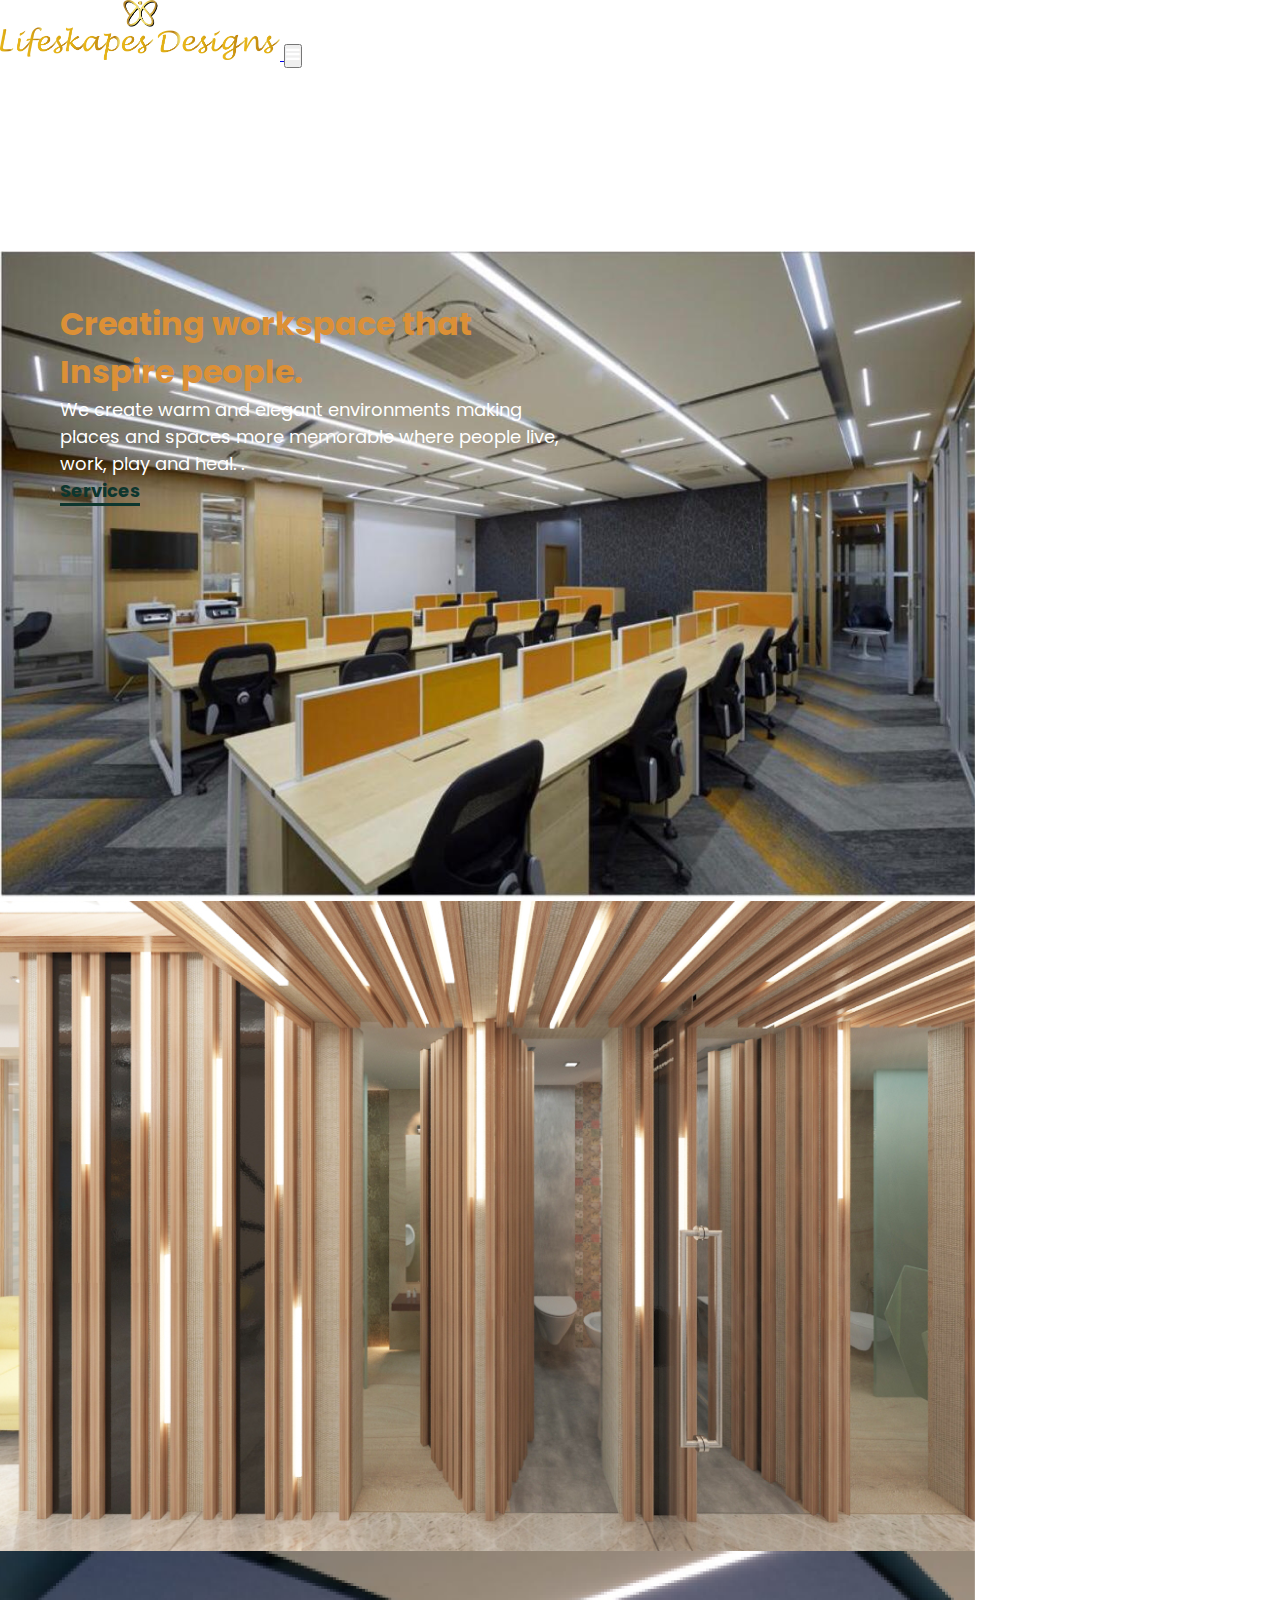
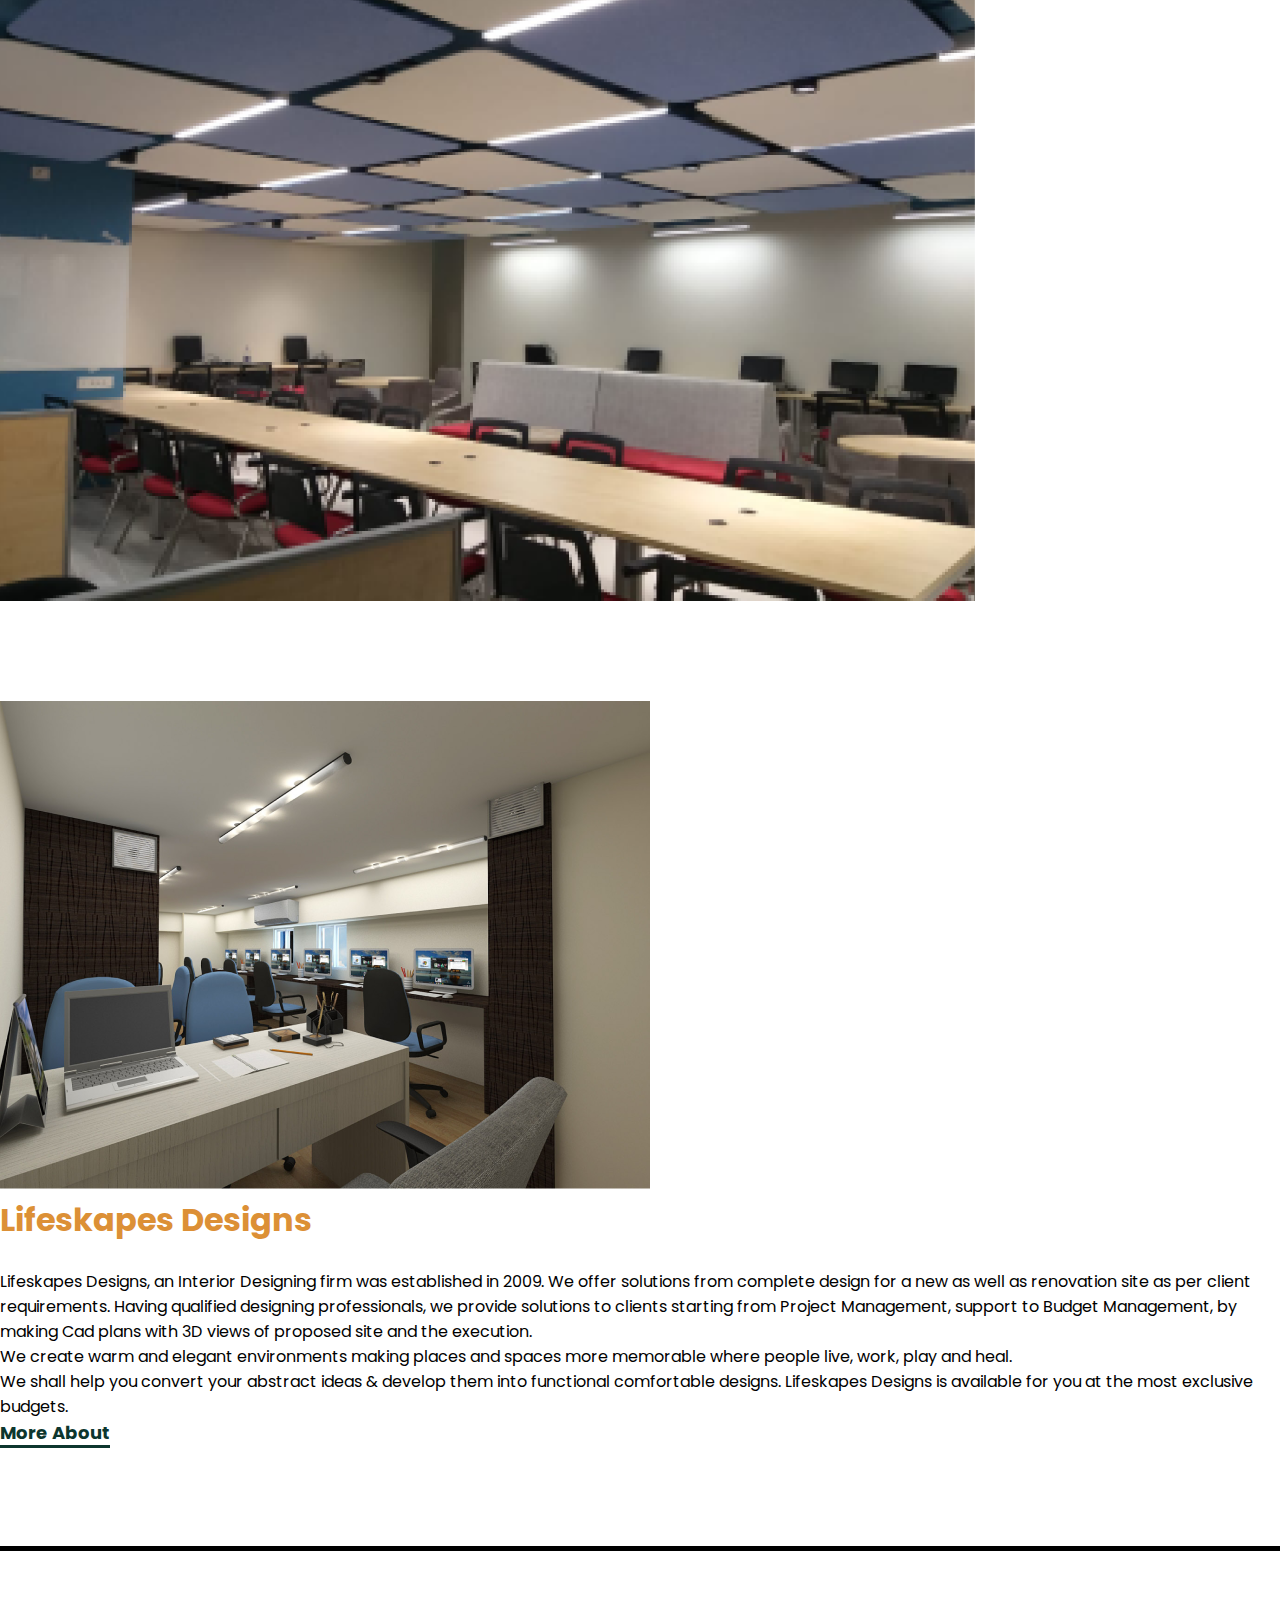
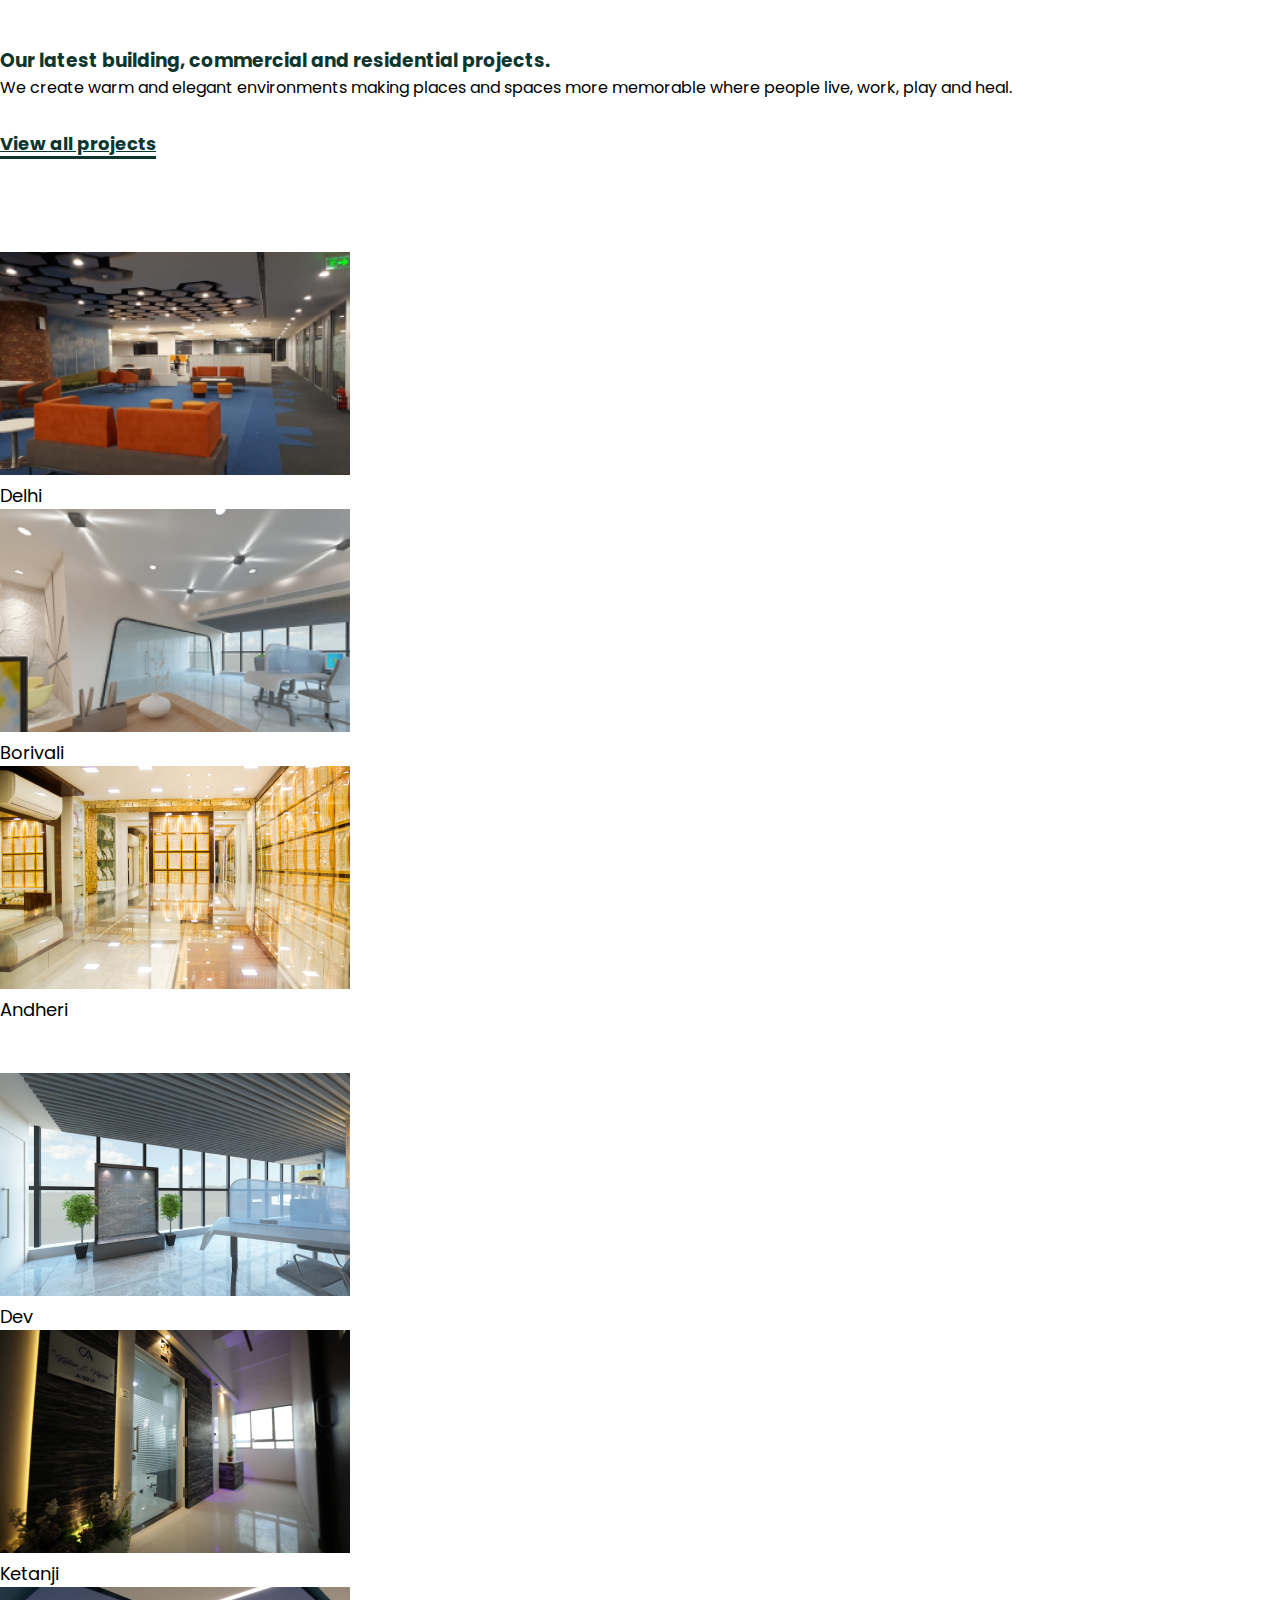
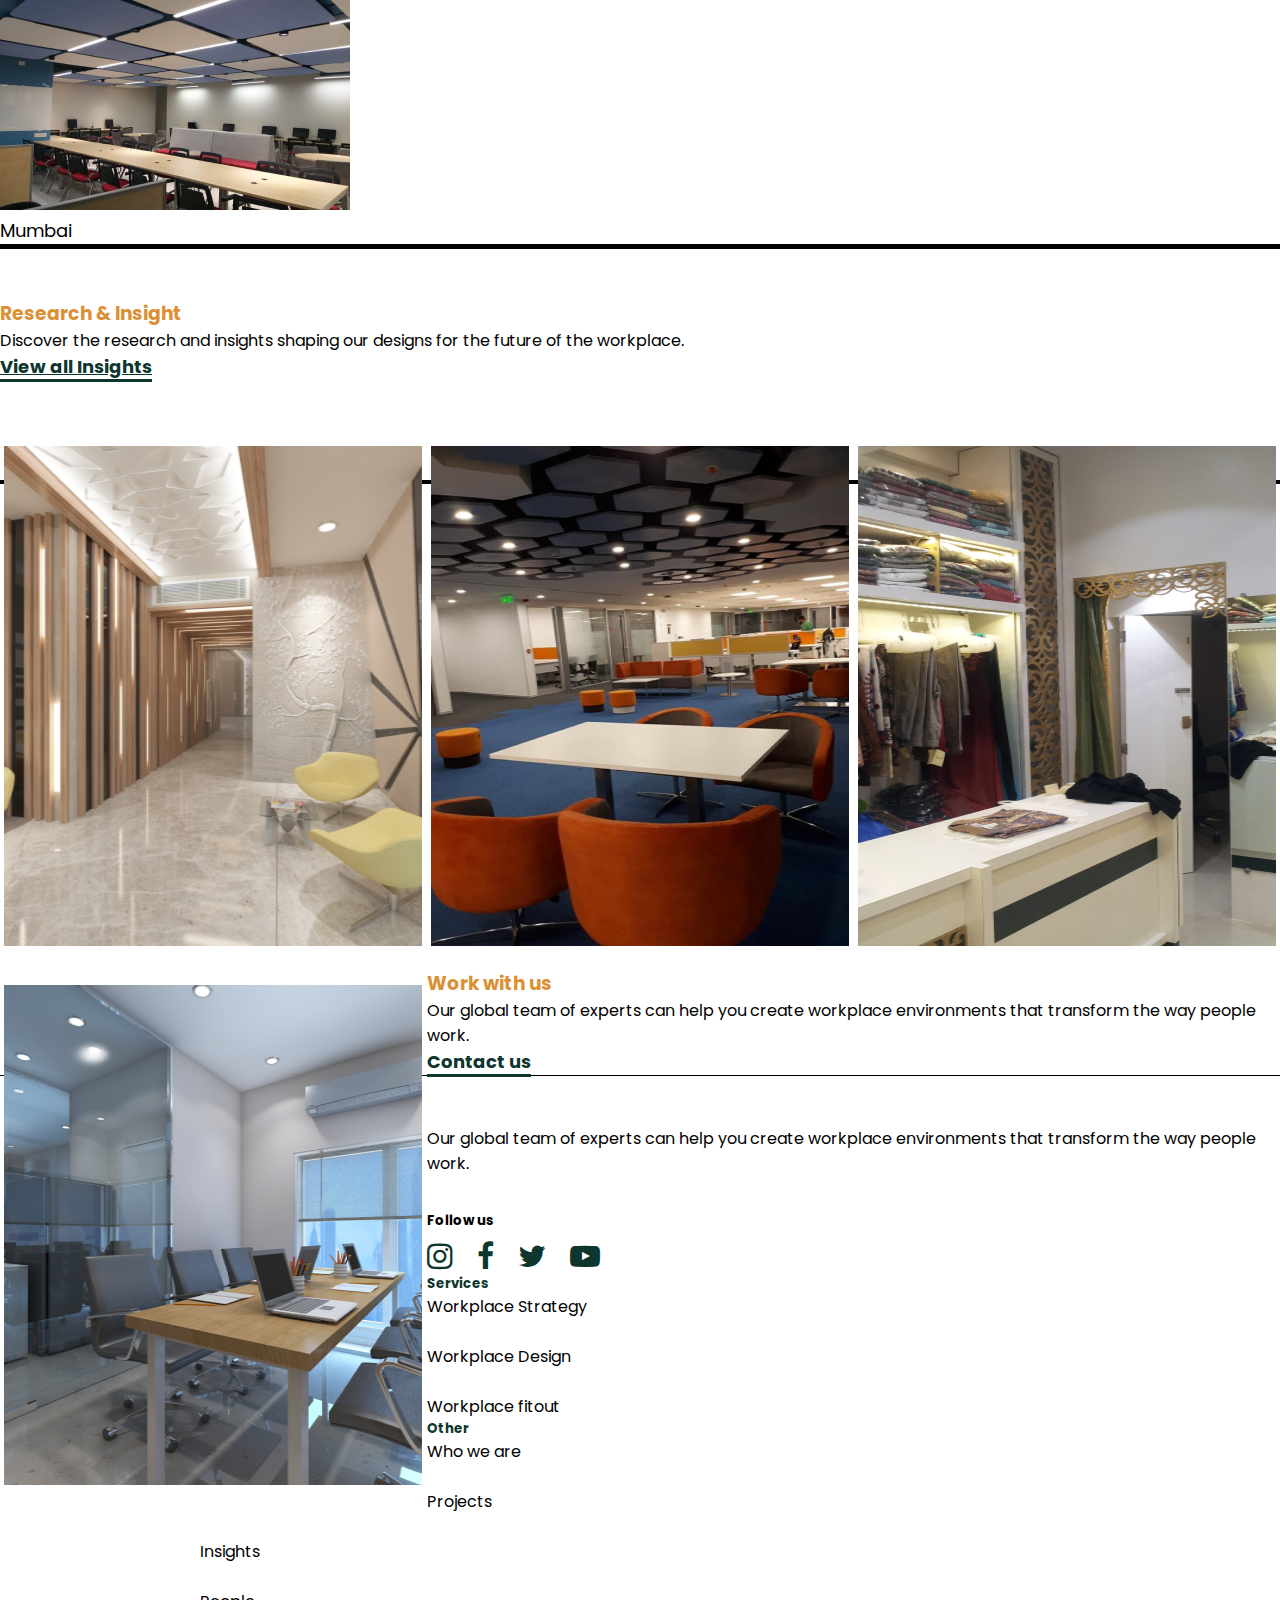
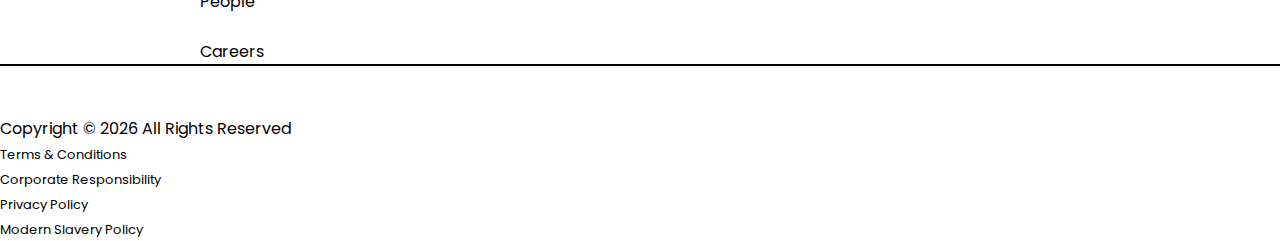
==== commit 32366cc2: "service page added" ====
--- a/index.html
+++ b/index.html
@@ -33,7 +33,7 @@
       <a class="navbar-brand" href="./index.html">
         <img class="logo" src="./images/text.png" alt="">
       </a>
-      <button class="navbar-toggler" type="button" data-toggle="collapse" data-target="#navbarNav"
+      <button onclick="myFunction()" class="navbar-toggler" type="button" data-toggle="collapse" data-target="#navbarNav"
         aria-controls="navbarNav" aria-expanded="false" aria-label="Toggle navigation">
         <span><i class="fa fa-navicon" style="color: white; font-size: larger;"></i></span>
       </button>
@@ -46,7 +46,7 @@
             <a class="nav-link" href="project.html">Projects</a>
           </li>
           <li class="nav-item">
-            <a class="nav-link" href="#">Services</a>
+            <a class="nav-link" href="/services.html">Services</a>
           </li>
 
           <li class="nav-item">
@@ -363,9 +363,10 @@
           <p>Our global team of experts can help you create workplace environments that transform the way people work.
           </p>
           <h5 style="font-weight: bolder; padding-top: 35px; padding-bottom: 10px;"> Follow us</h5>
-          <i class="fa fa-instagram" style="font-size: 30px; color: #0d362e;"></i>
-          <i class="fa fa-facebook" style="font-size: 30px;padding-left: 20px; color: #0d362e;"></i>
-          <i class="fa fa-twitter" style="font-size: 30px;padding-left: 20px; color: #0d362e;"></i>
+          <a href="https://www.instagram.com/lifeskapes_designs/" target="_blank"><i class="fa fa-instagram" style="font-size: 30px; color: #0d362e;"></i></a>
+          <a href="https://www.facebook.com/LifeskapesDesigns/" target="_blank"> <i class="fa fa-facebook" style="font-size: 30px;padding-left: 20px; color: #0d362e;"></i></a>
+          <a href="https://twitter.com/LifeskapesD" target="_blank"> <i class="fa fa-twitter" style="font-size: 30px;padding-left: 20px; color: #0d362e;"></i></a>
+          <a href="https://www.youtube.com/channel/UCRvlnkNiGJtYA1aImpDbWMg" target="_blank"> <i class="fa fa-youtube-play" style="font-size: 30px;padding-left: 20px; color: #0d362e;"></i></a>
 
         </div>
 
--- a/style.css
+++ b/style.css
@@ -51,7 +51,7 @@
 
 .top_btn{
   background-color: #0d362e;
-  /* display: none; */
+  display: none;
   color: #DC9036;
   position: fixed;
   bottom: 20px;
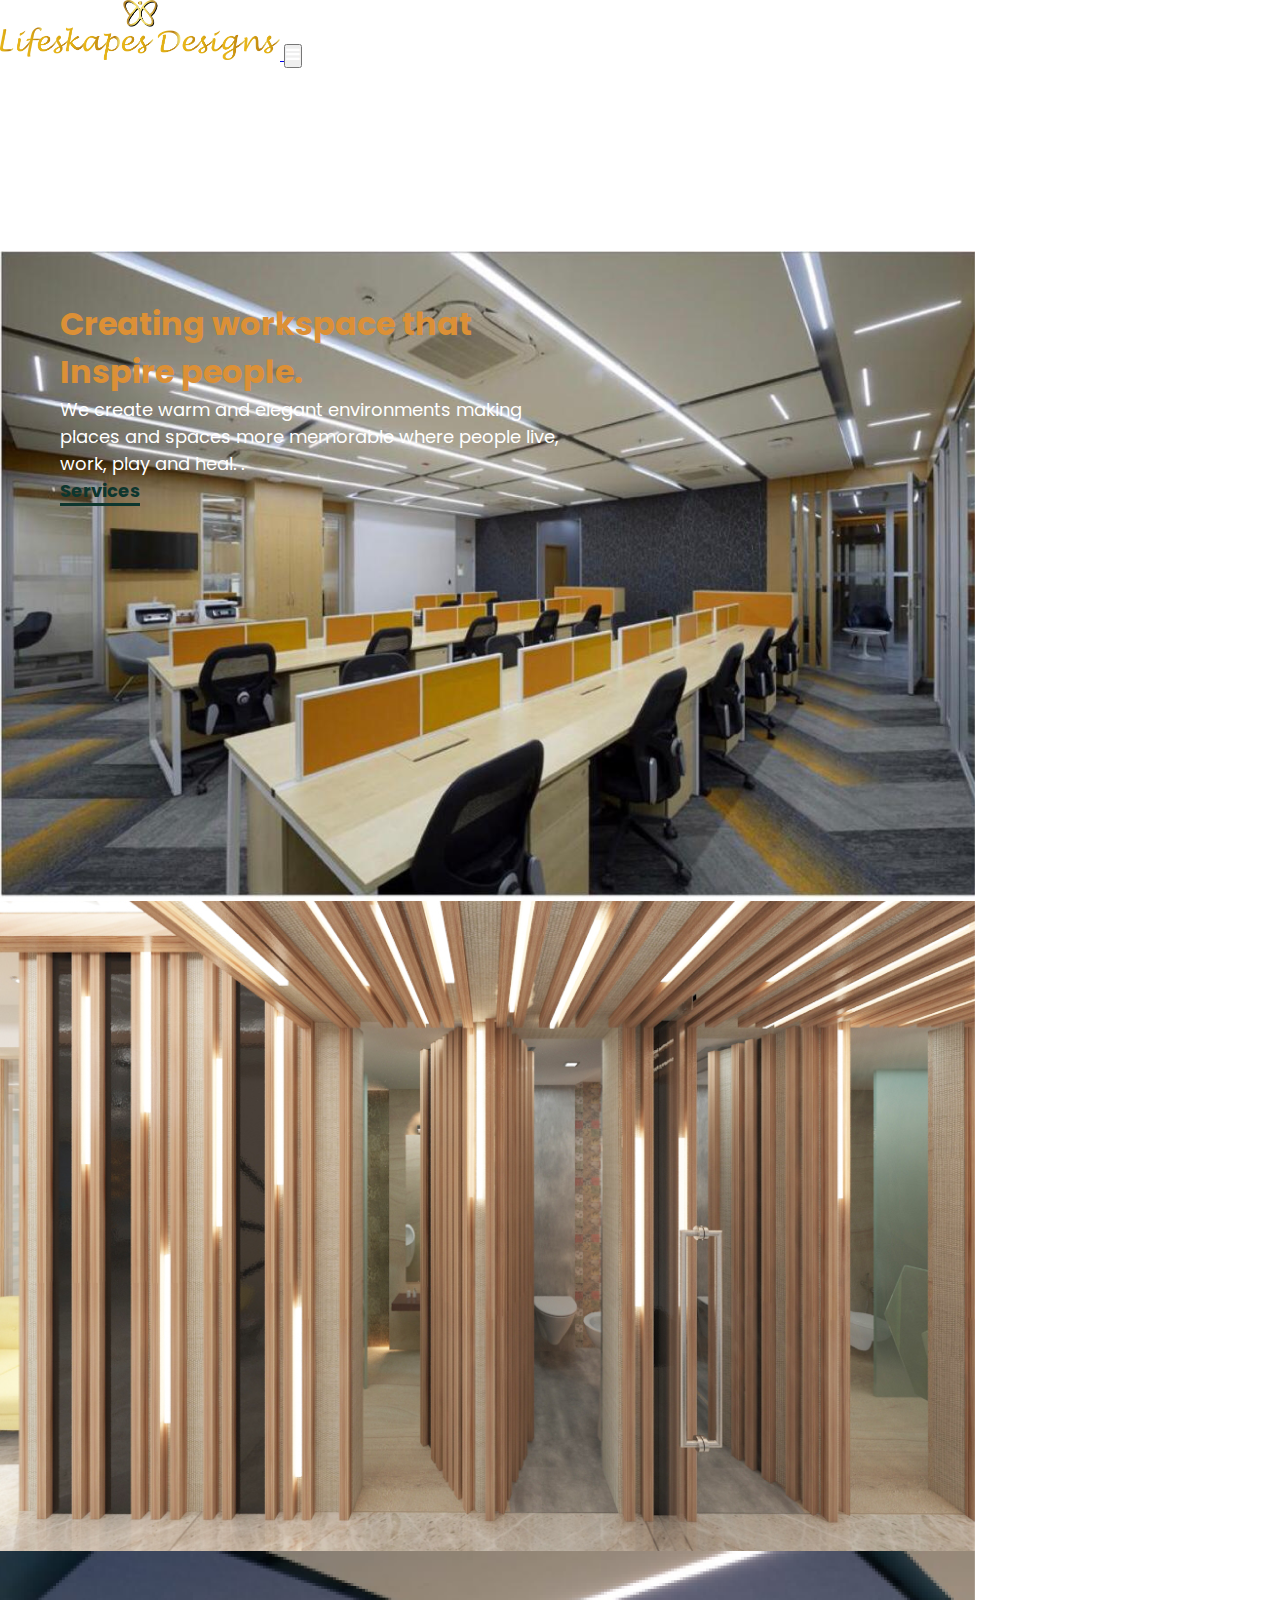
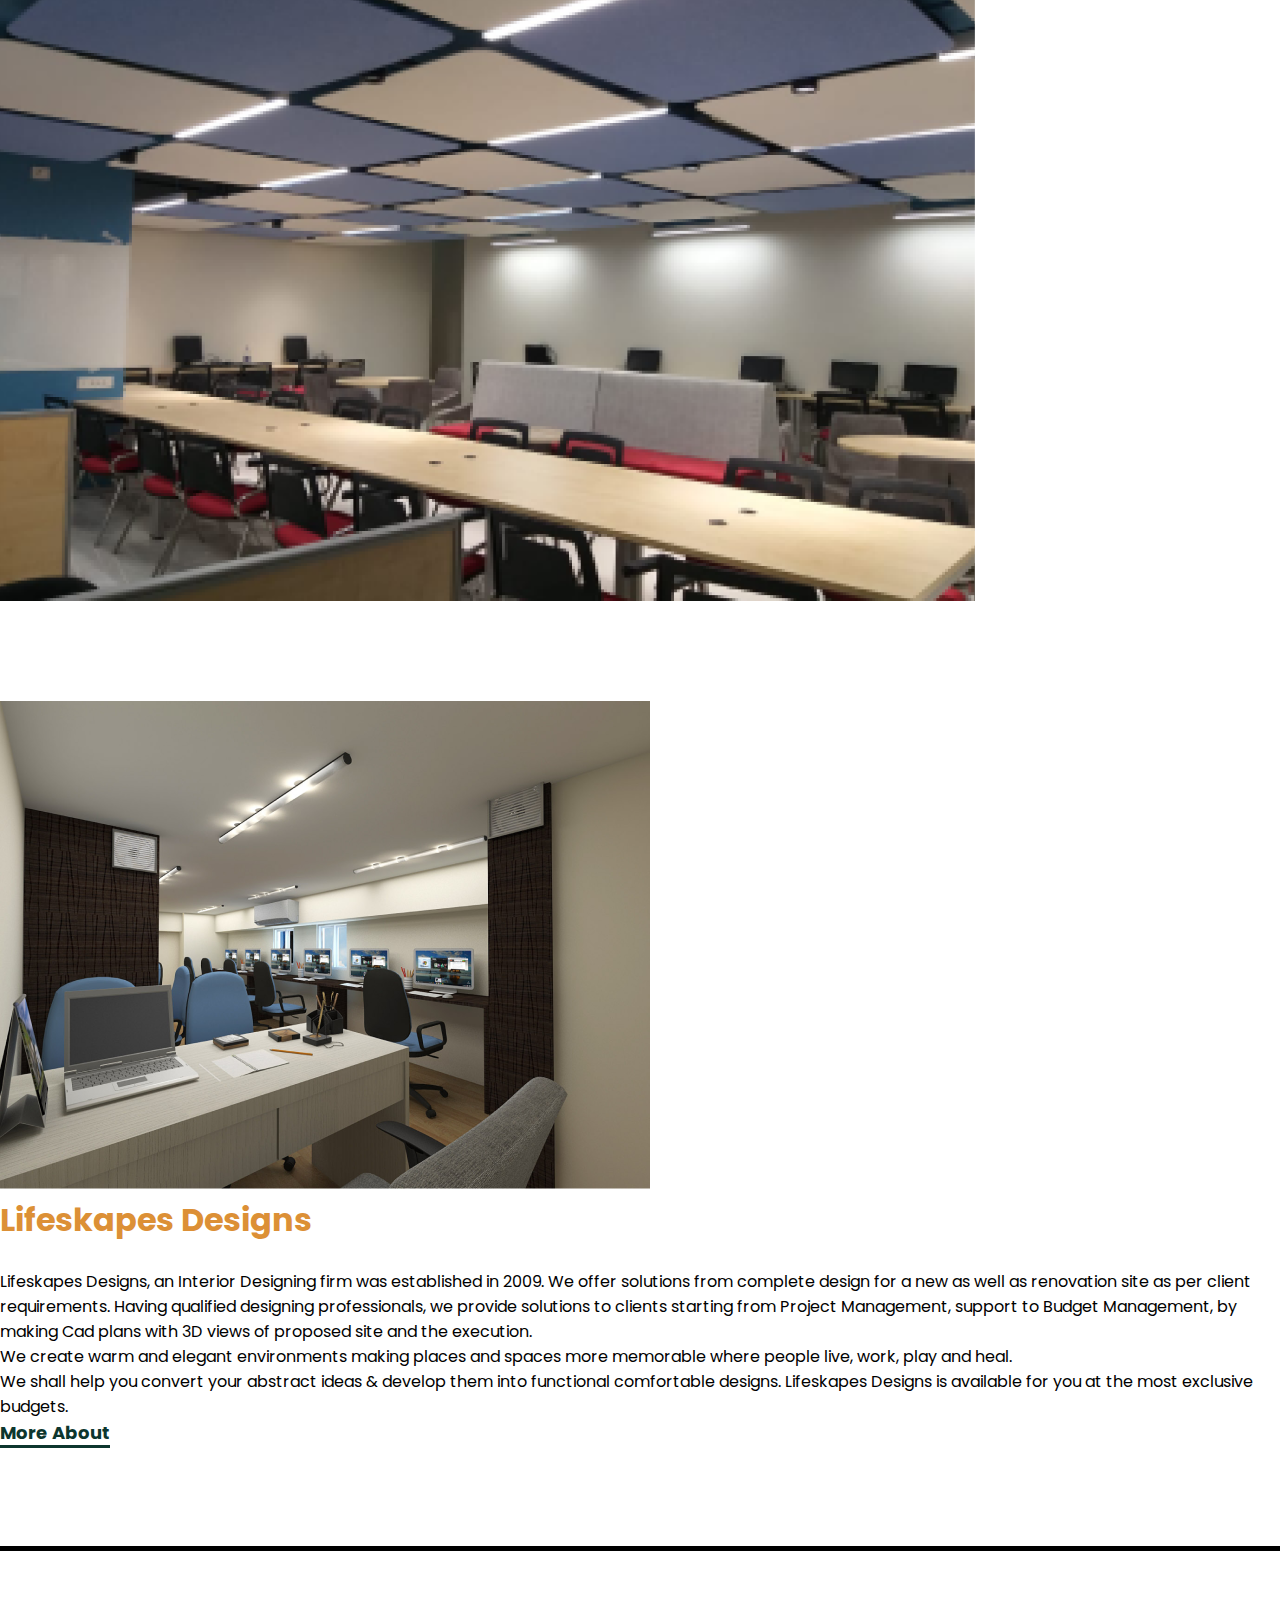
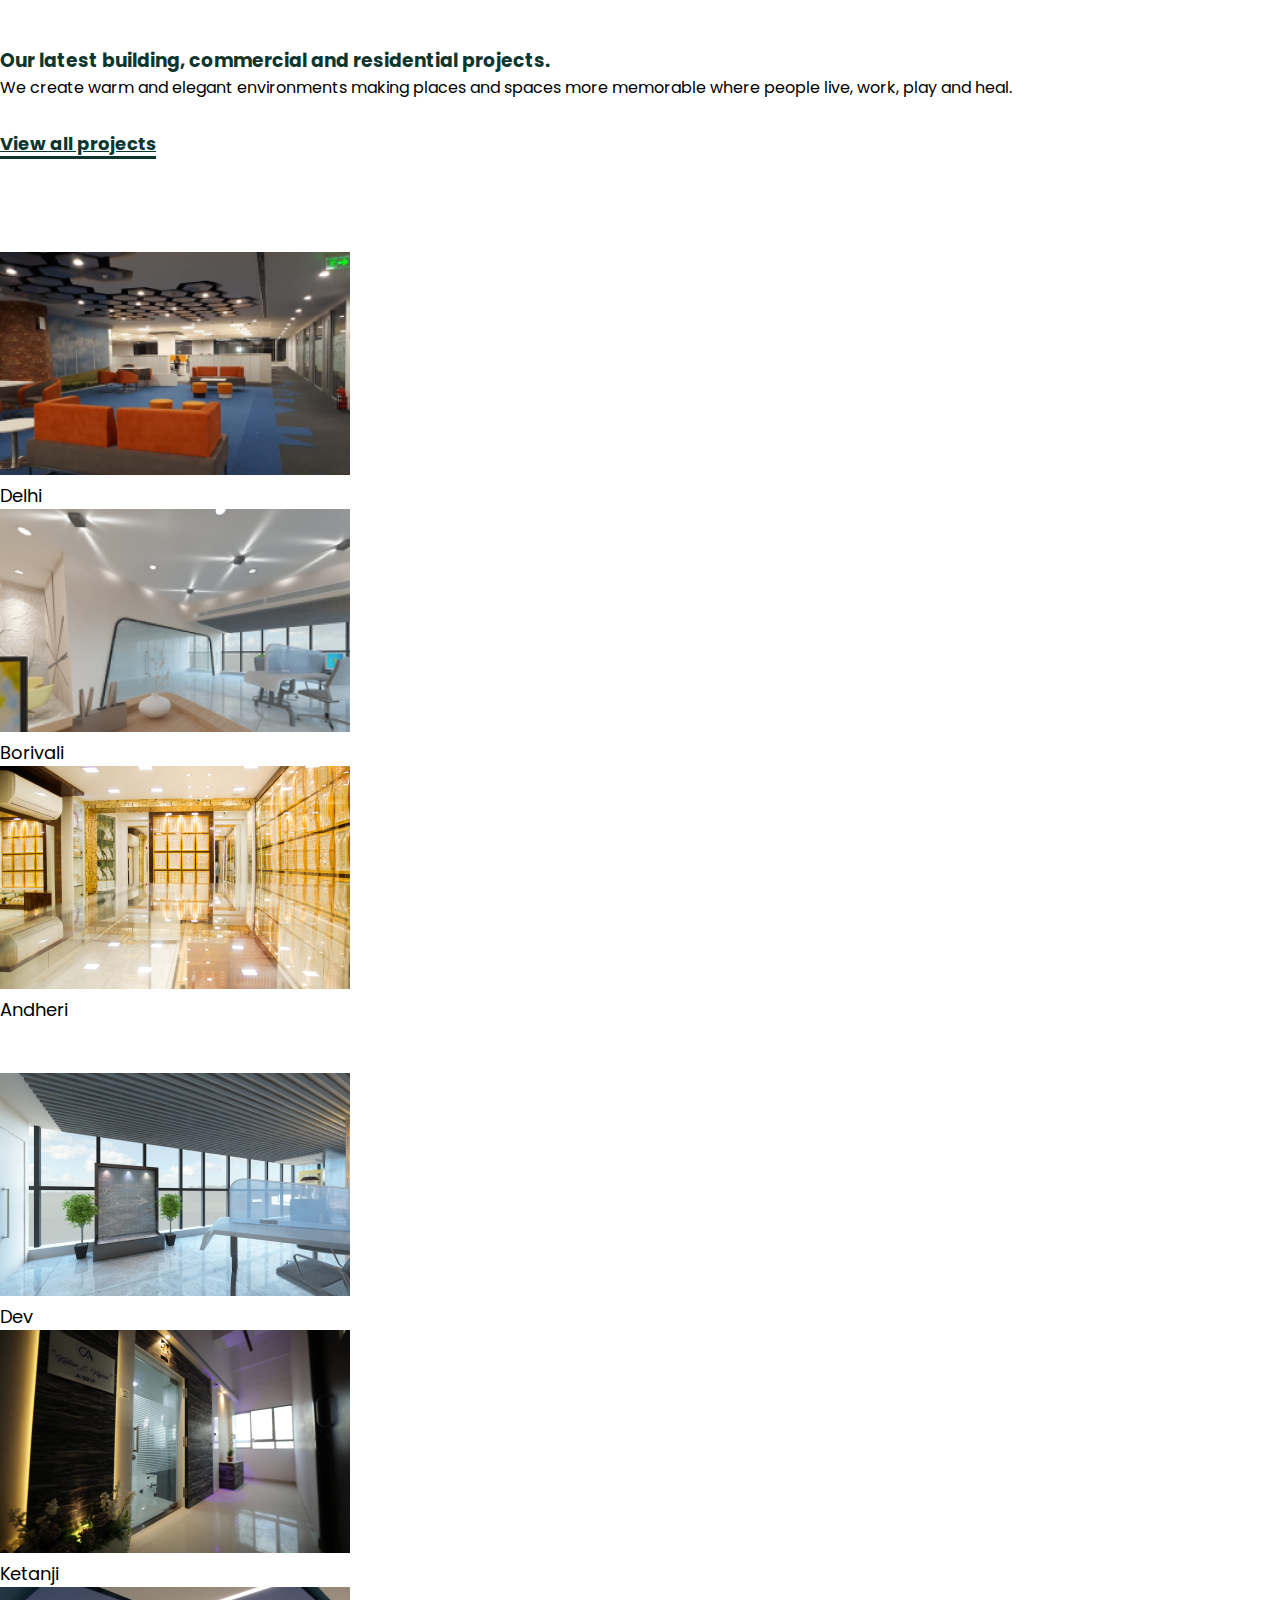
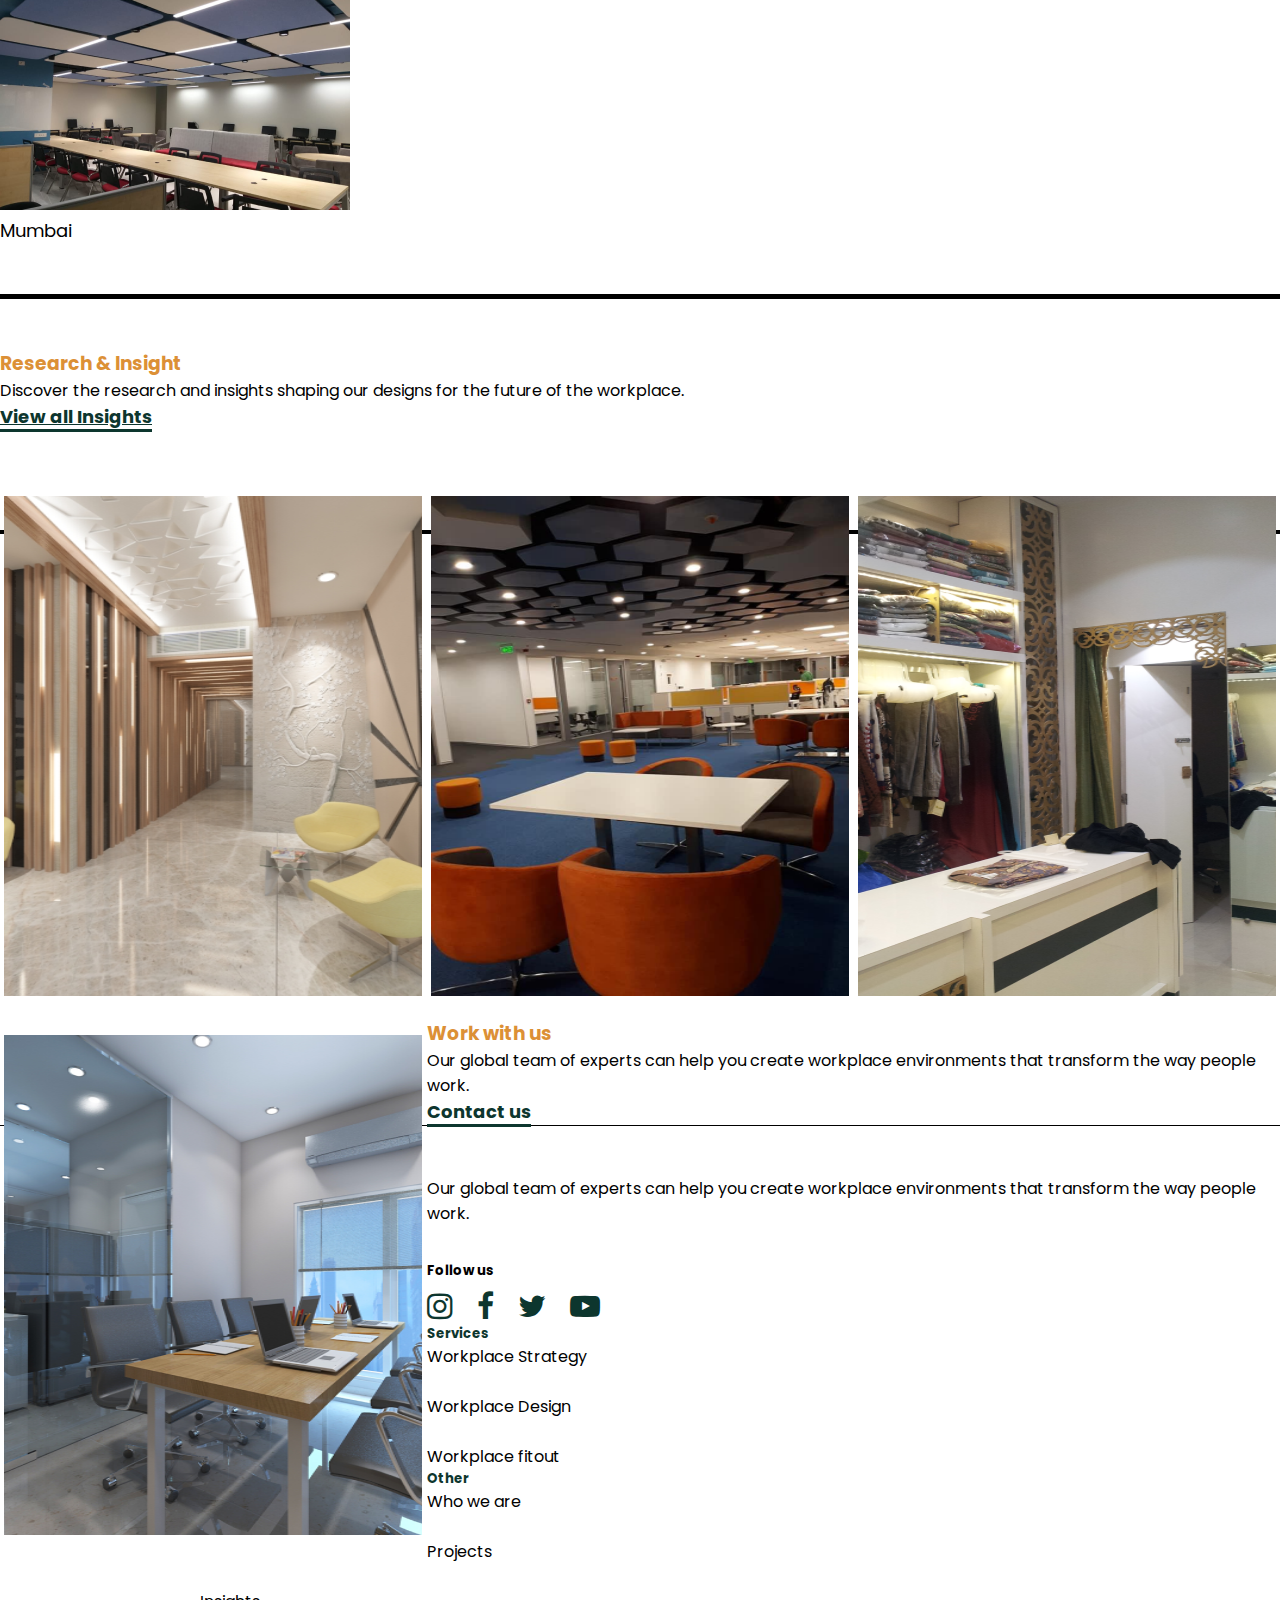
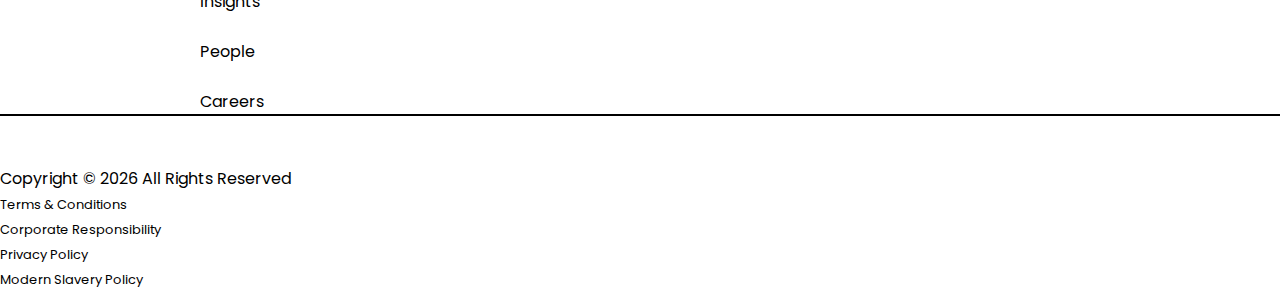
==== commit 540b3629: "jagdish ne edit kiya ye" ====
--- a/index.html
+++ b/index.html
@@ -197,7 +197,7 @@
 
 
 
-  <div class="container text-center mt-5 research">
+  <div class="container text-center research">
     <div class="textresearch">
       <h3 style="font-weight: bolder; color: #DC9036;">Research & Insight</h3>
       <p>Discover the research and insights shaping our designs for the future of the workplace.</p>
--- a/style.css
+++ b/style.css
@@ -76,6 +76,7 @@
 @media screen and (max-width: 640px) {
   .carousel-item img {
     height: 550px;
+    object-fit: cover;
   }
 
   .carousel-item {
@@ -120,8 +121,9 @@
   }
 
   .workspace .row .text h1 {
-    margin-top: 45px;
-    font-size: 22px;
+    margin-top: 20px;
+    font-size: 28px;
+    /* height: 10px; */
   }
 
   .workspace .row .text p {
@@ -185,6 +187,12 @@
   .viewpro {
     margin-top: 0px;
   }
+  .projects{
+    margin-top: 50px;
+  }
+  .projects, .projects-img{
+    padding-top: 0;
+  }
 }
 
 .viewpro2 {
@@ -210,47 +218,15 @@
   }
 }
 
-/* hr{
-    margin-top: 150px;
-    width: 100%;
-    height: 3px;
-    background: rgb(31, 28, 28);
-}
-
-.legendcard{
-    width: 1000px;
-    height: 125px;
-    background: rgb(31, 28, 28);
-    align-items: center;
-    justify-content: center;
-}
-
-.legendcard .card-body h3{
-    font-weight: 400;
-    color: #fff;
-} 
-
-.loco{
-    position: absolute;
-    left: 50%;
-    transform: translateX(-50%);
-} */
 
 .research {
   border-top: 5px solid #000;
+  margin-top: 50px;
 }
 
 .textresearch {
   margin-top: 50px;
 }
-
-/* img-text */
-/* .main-title{
-    color: #2d2d2d;
-    text-align: center;
-    text-transform: capitalize;
-    padding: 0.7em 0;
-  } */
 
 .research_container {
   padding: 1em 0;
@@ -262,6 +238,12 @@
     display: block;
     width: 100%;
   }
+  .research{
+    margin-top: 40px;
+  }
+  .textresearch{
+    margin-top: 30px;
+  }
 }
 
 @media screen and (min-width: 900px) {
@@ -270,11 +252,6 @@
   }
 }
 
-/* .research_container .title{
-    color: #1a1a1a;
-    text-align: center;
-    margin-bottom: 10px;
-  } */
 
 .content {
   position: relative;
@@ -394,6 +371,7 @@
 @media screen and (max-width: 640px) {
   .contactus {
     text-align: center;
+    margin-top: 50px;
   }
 }
 
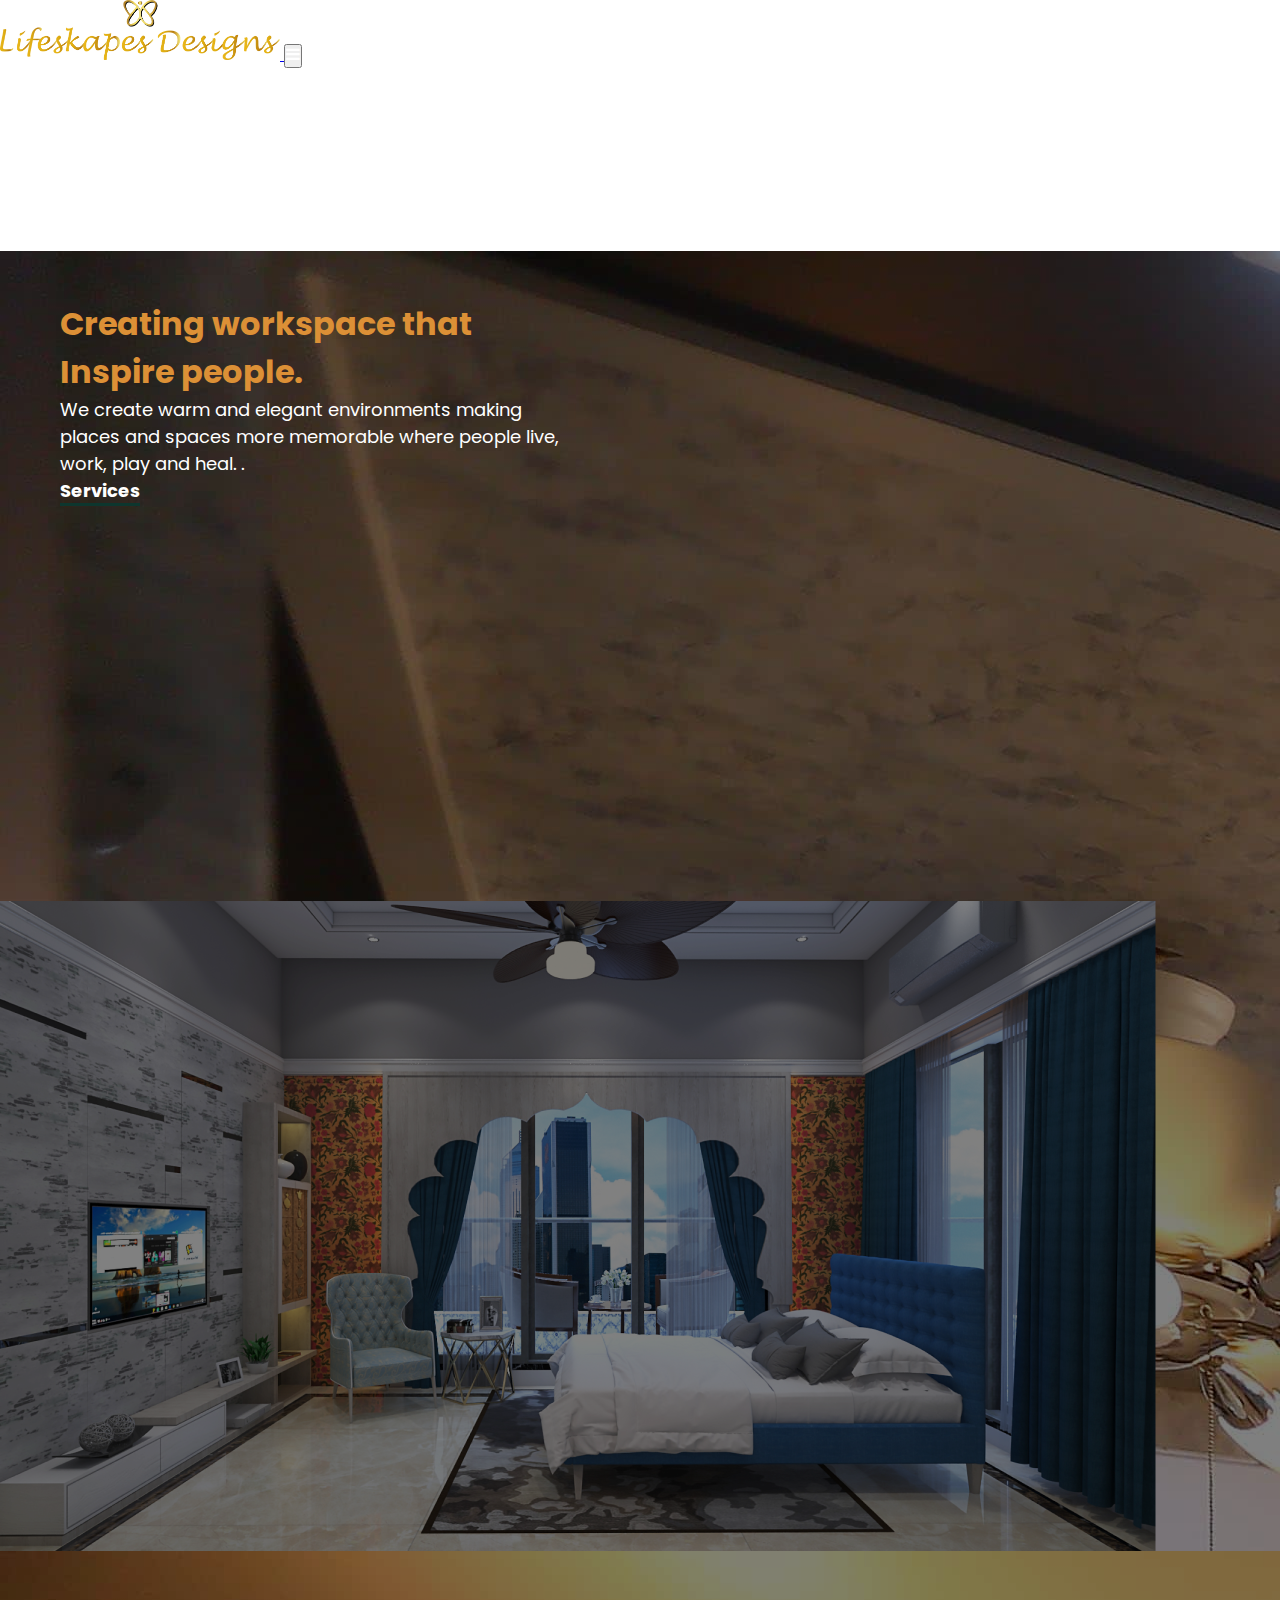
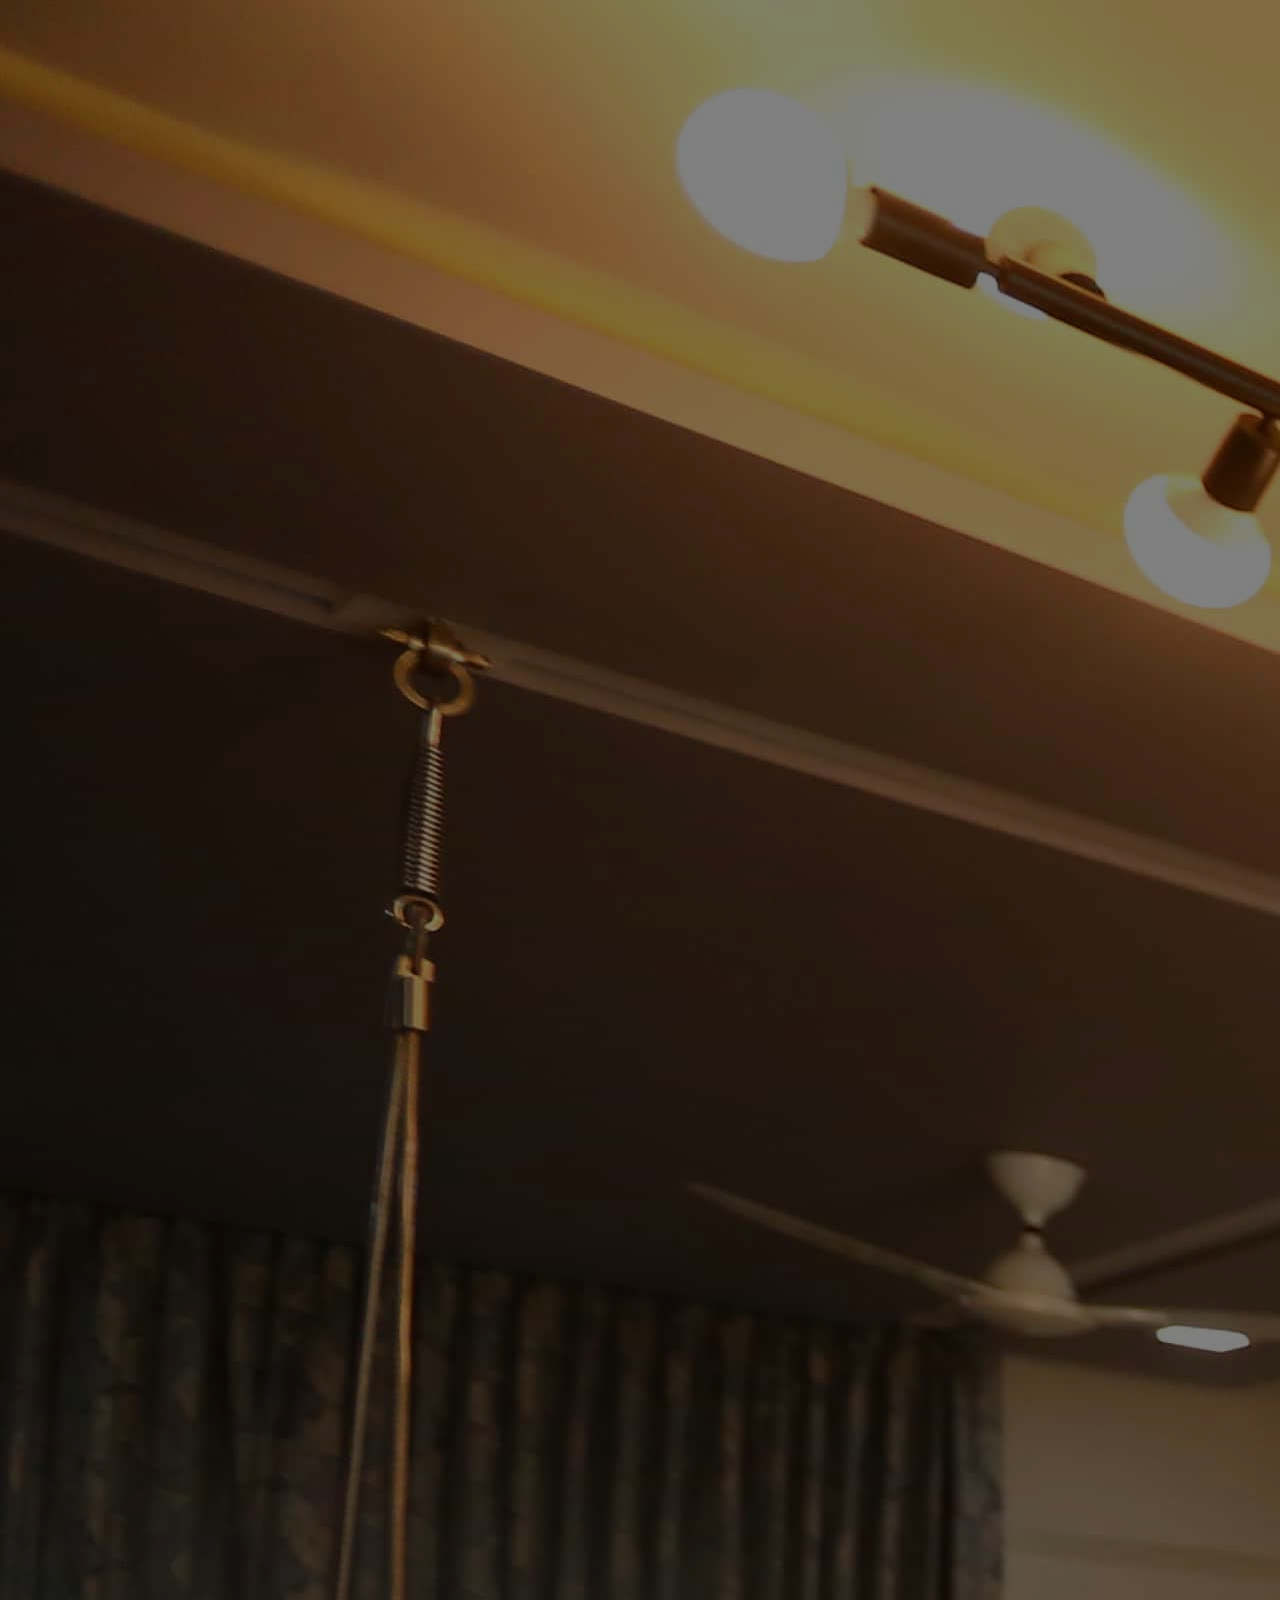
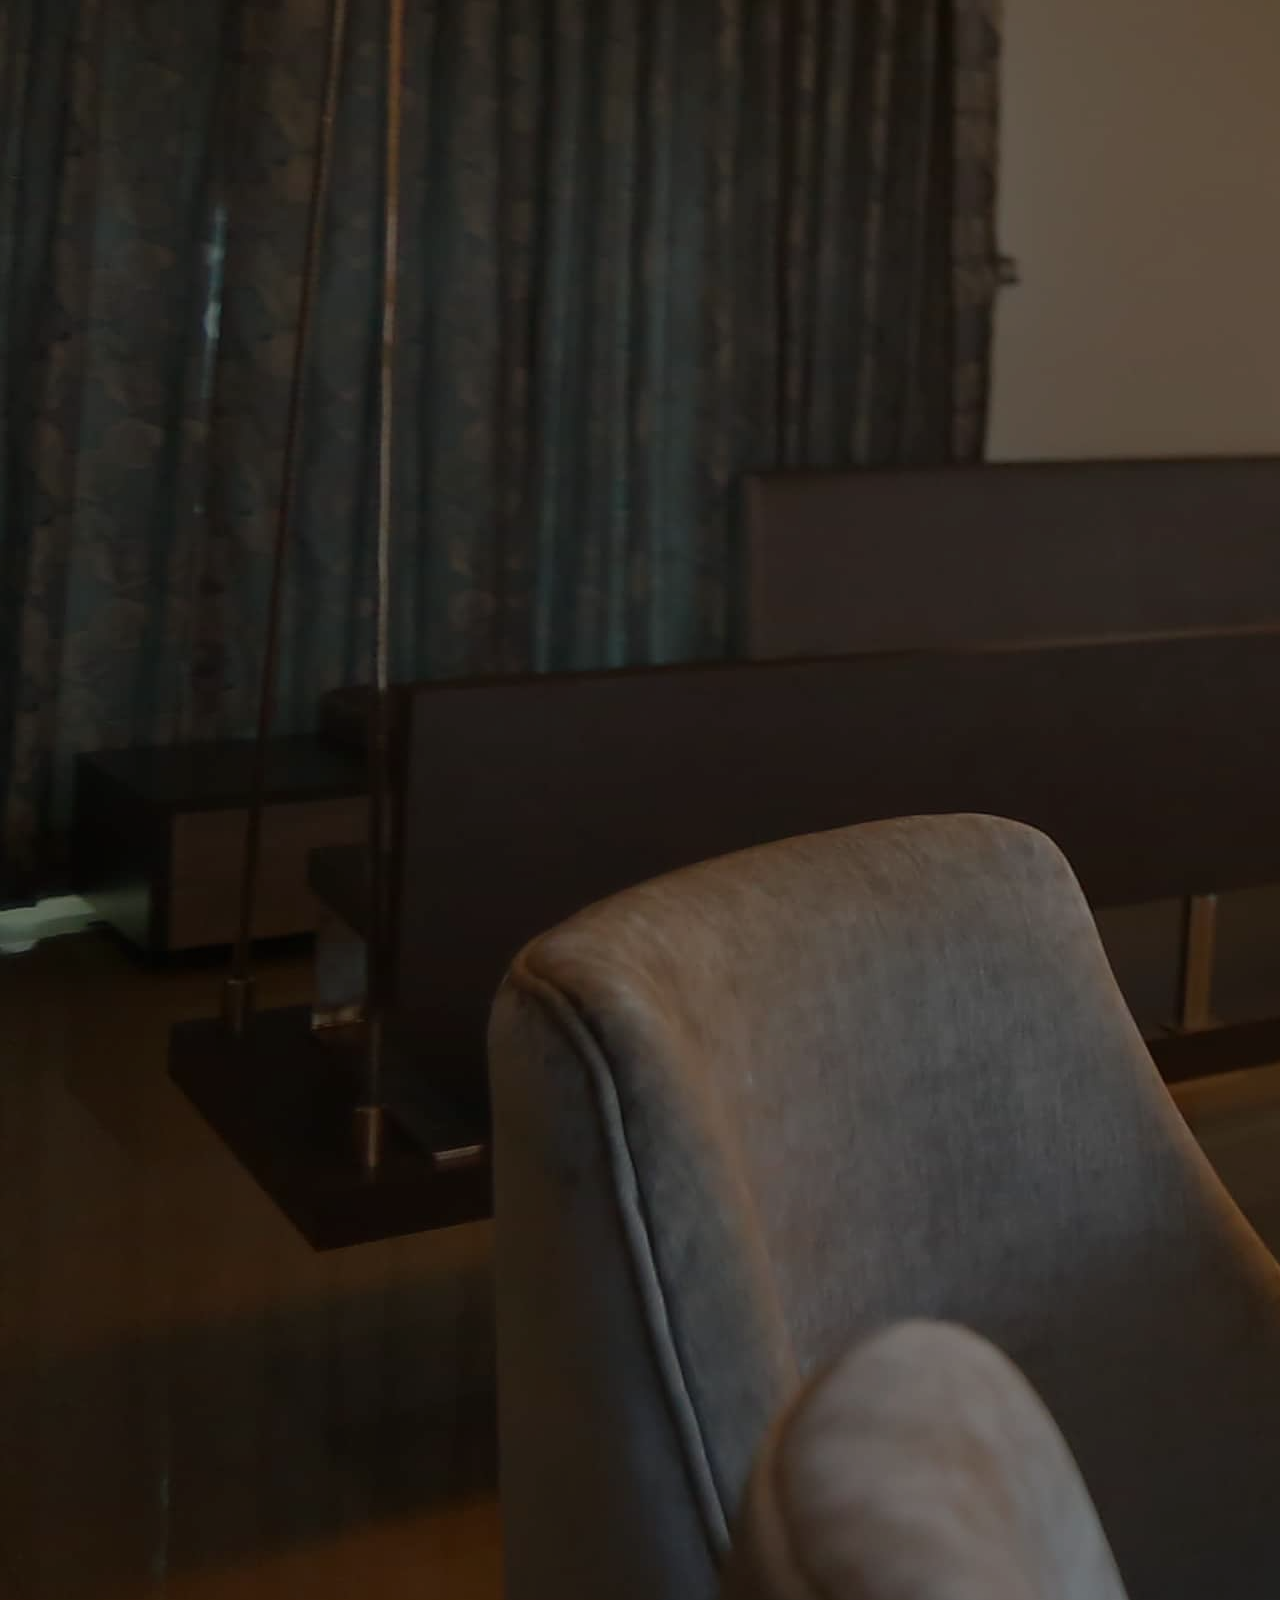
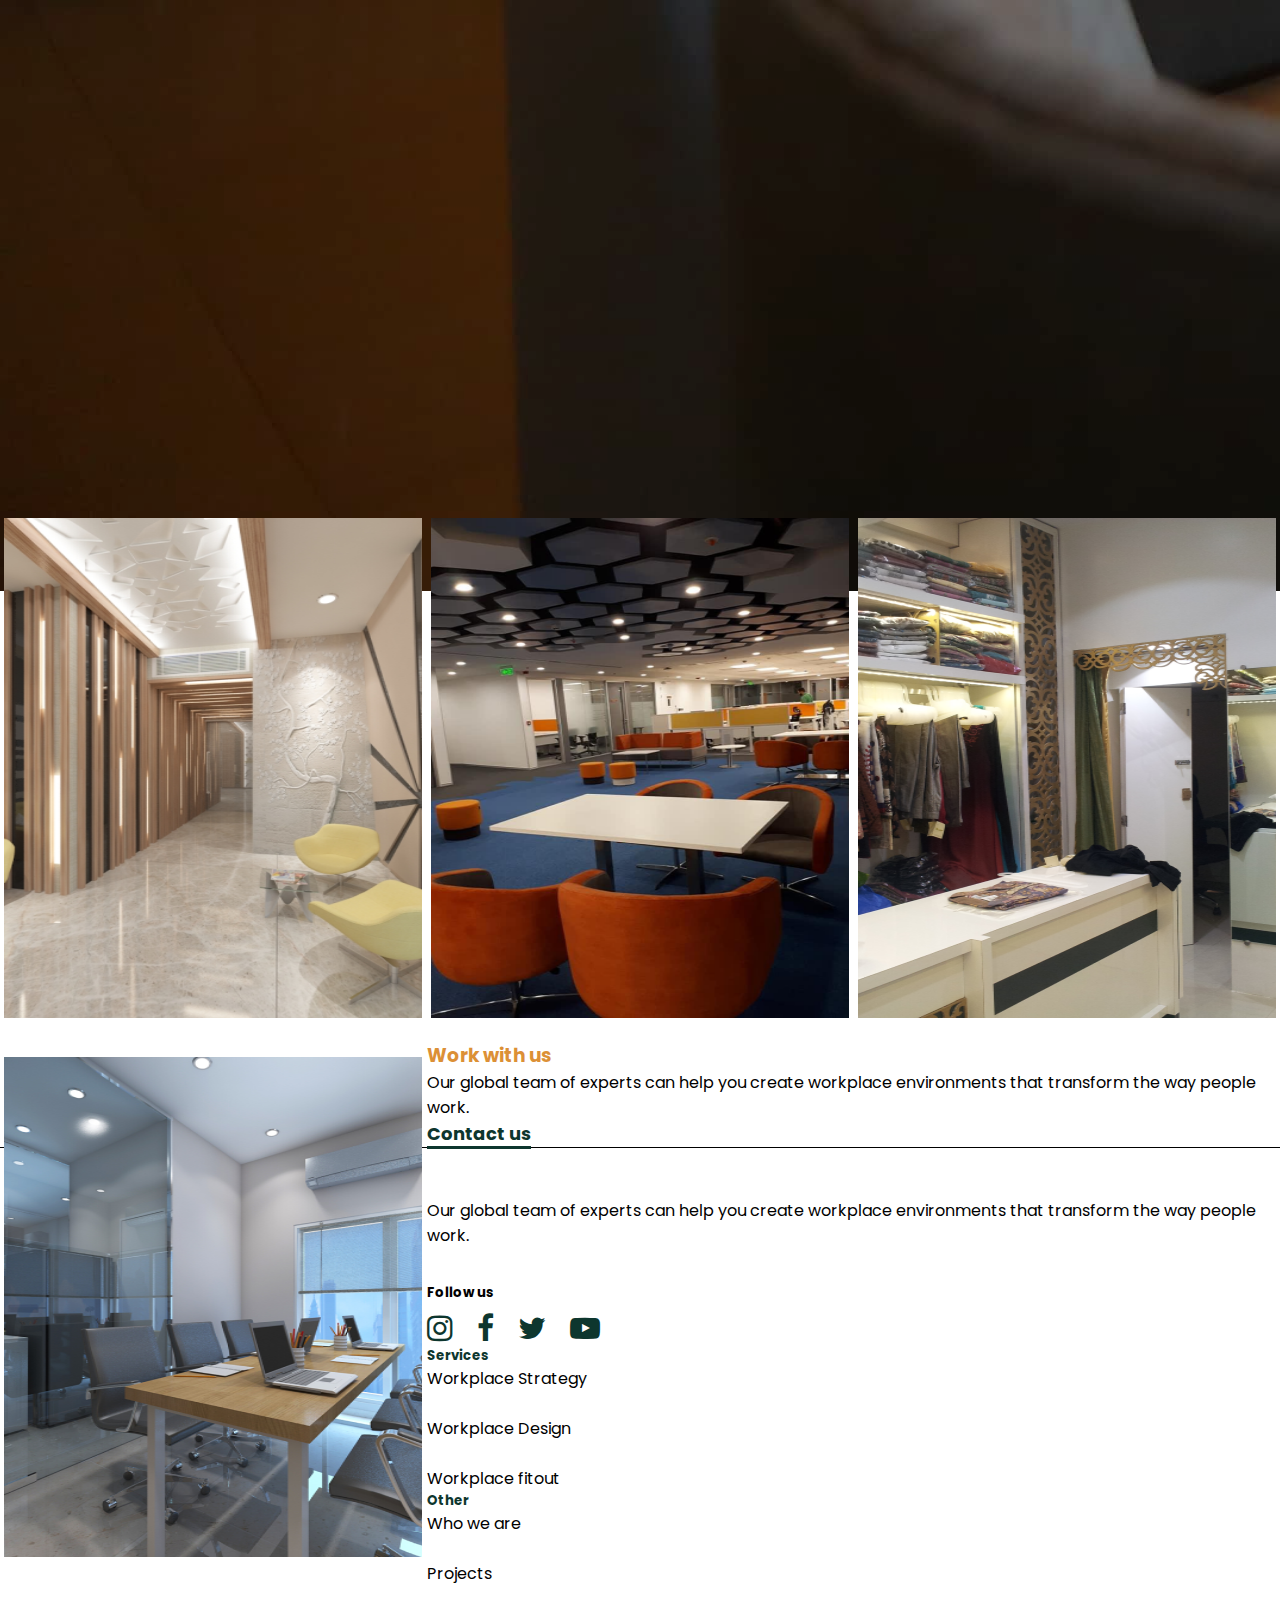
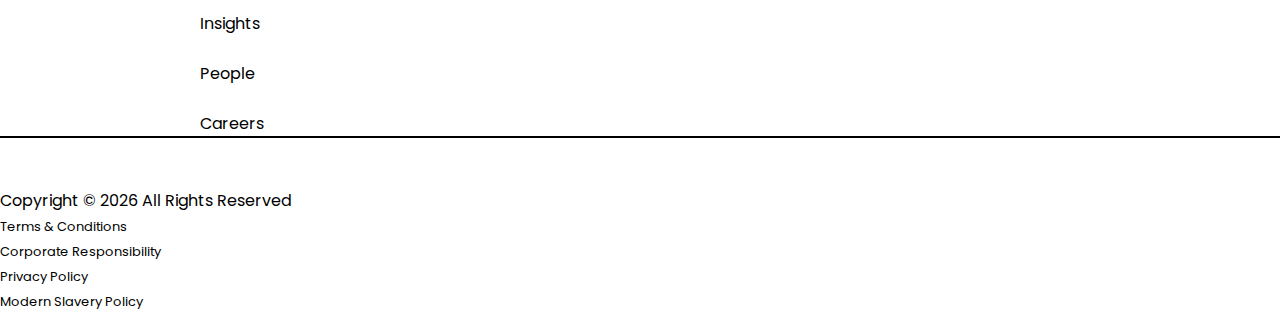
==== commit f5e6f124: "compress img" ====
--- a/index.html
+++ b/index.html
@@ -31,7 +31,7 @@
   <div class="container">
     <nav class="navbar navbar-expand-lg  fixed-top">
       <a class="navbar-brand" href="./index.html">
-        <img class="logo" src="./images/text.png" alt="">
+        <img class="logo" src="/Images_LD/text.png" alt="">
       </a>
       <button onclick="myFunction()" class="navbar-toggler" type="button" data-toggle="collapse" data-target="#navbarNav"
         aria-controls="navbarNav" aria-expanded="false" aria-label="Toggle navigation">
@@ -76,13 +76,13 @@
       </ol>
       <div class="carousel-inner">
         <div class="carousel-item active">
-          <img class="w-100" src="./shrtlist/delhi/carousel2.png" alt="First slide">
+          <img class="w-100" src="/Images_LD/mainpageimg/1.jpg" alt="First slide">
         </div>
         <div class="carousel-item">
-          <img class="w-100" src="./shrtlist/dev/carousel.png" alt="Second slide">
+          <img class="w-100" src="/Images_LD/mainpageimg/2.jpg" alt="Second slide">
         </div>
         <div class="carousel-item">
-          <img class="w-100" src="./shrtlist/mumbai/carousel3.png" alt="Third slide">
+          <img class="w-100" src="/Images_LD/mainpageimg/3.jpg" alt="Third slide">
         </div>
       </div>
     </div>
@@ -99,7 +99,7 @@
       <p style=" font-size: large;">We create warm and elegant environments making places and spaces more memorable
         where people live, work, play and heal.
         .</p>
-      <a href="#" class="link">Services</a>
+      <a href="/services.html" class="link">Services</a>
     </div>
   </div>
   <!-- carousel text end -->
@@ -109,7 +109,7 @@
   <div class="container-fluid  workspace">
     <div class="row">
       <div class="col-lg-6 col-sm-12">
-        <img src="./images/img6.png" alt="this is img" class="img-fluid" width="650px">
+        <img src="/Images_LD/mainpageimg/4.jpg" alt="this is img" class="img-fluid" width="650px">
       </div>
 
       <div class="col-lg-6 col-sm-12 text">
@@ -152,43 +152,43 @@
     <div class="row projects-img">
       <div class="col-lg-4 col-sm-12">
         <figure class="figure">
-          <img src="./shrtlist/andheri/5 1.png" alt="" class="img-fluid">
+          <img src="/Images_LD/mainpageimg/delhi.jpg" alt="" class="img-fluid">
           <figcaption>Delhi</figcaption>
         </figure>
       </div>
       <div class="col-lg-4 col-sm-12">
         <figure class="figure">
-          <img src="./shrtlist/dev/5 1.png" alt="" class="img-fluid">
-          <figcaption>Borivali</figcaption>
-        </figure>
-
-      </div>
-      <div class="col-lg-4 col-sm-12">
-        <figure class="figure">
-          <img src="./shrtlist/ratnamani/5 1.png" alt="" class="img-fluid">
+          <img src="./Images_LD/mainpageimg/ratnamani.jpg" alt="" class="img-fluid">
+          <figcaption>Ratnamani</figcaption>
+        </figure>
+
+      </div>
+      <div class="col-lg-4 col-sm-12">
+        <figure class="figure">
+          <img src="/Images_LD/mainpageimg/andheri.jpg" alt="" class="img-fluid">
           <figcaption>Andheri</figcaption>
         </figure>
       </div>
     </div>
 
 
-    <div class="row mt-4">
-      <div class="col-lg-4 col-sm-12">
-        <figure class="figure">
-          <img src="./shrtlist/dev/5 2.png" alt="" class="img-fluid">
+    <div class="row mt-1">
+      <div class="col-lg-4 col-sm-12">
+        <figure class="figure">
+          <img src="/Images_LD/mainpageimg/dev.jpg" alt="" class="img-fluid">
           <figcaption>Dev</figcaption>
         </figure>
       </div>
       <div class="col-lg-4 col-sm-12">
         <figure class="figure">
-          <img src="./shrtlist/ketanji/5 1.png" alt="" class="img-fluid">
+          <img src="/Images_LD/mainpageimg/ketanji.png" alt="" class="img-fluid">
           <figcaption>Ketanji</figcaption>
         </figure>
 
       </div>
       <div class="col-lg-4 col-sm-12">
         <figure class="figure">
-          <img src="./shrtlist/mumbai/5 1.png" alt="" class="img-fluid">
+          <img src="/Images_LD/mainpageimg/mumbai.jpg" alt="" class="img-fluid">
           <figcaption>Mumbai</figcaption>
         </figure>
       </div>
@@ -213,7 +213,7 @@
       <div class="col-lg-3 col-md-12 col-sm-12 research_container">
         <div class="content">
           <div class="content-overlay"></div>
-          <img class="content-image" src="./images/hover1.png">
+          <img class="content-image" src="/Images_LD/mainpageimg/hover1.png">
           <div class="content-details fadeIn-bottom">
             <h3 class="content-title">This is a title</h3>
             <p class="content-text">This is a short description</p>
@@ -225,7 +225,7 @@
       <div class="col-lg-3 col-md-12 col-sm-12 research_container">
         <div class="content">
           <div class="content-overlay"></div>
-          <img class="content-image" src="./images/hover2.png">
+          <img class="content-image" src="/Images_LD/mainpageimg/hover2.png">
           <div class="content-details fadeIn-bottom">
             <h3 class="content-title">This is a title</h3>
             <p class="content-text">This is a short description</p>
@@ -237,7 +237,7 @@
       <div class="col-lg-3 col-md-12 col-sm-12 research_container">
         <div class="content">
           <div class="content-overlay"></div>
-          <img class="content-image" src="./images/hover3.png">
+          <img class="content-image" src="/Images_LD/mainpageimg/hover3.png">
           <div class="content-details fadeIn-bottom">
             <h3 class="content-title">This is a title</h3>
             <p class="content-text">This is a short description</p>
@@ -250,7 +250,7 @@
       <div class="col-lg-3 col-md-12 col-sm-12 research_container">
         <div class="content">
           <div class="content-overlay"></div>
-          <img class="content-image" src="./images/hover4.png">
+          <img class="content-image" src="/Images_LD/mainpageimg/hover4.png">
           <div class="content-details fadeIn-bottom">
             <h3 class="content-title">This is a title</h3>
             <p class="content-text">This is a short description</p>
@@ -280,7 +280,7 @@
         <div class="content">
 
           <div class="content-overlay"></div>
-          <img class="content-image" src="./images/hover1.png">
+          <img class="content-image" src="/Images_LD/mainpageimg/hover1.png">
           <div class="content-details fadeIn-bottom">
             <h3 class="content-title">This is a title</h3>
             <p class="content-text">This is a short description</p>
@@ -292,7 +292,7 @@
         <div class="content">
 
           <div class="content-overlay"></div>
-          <img class="content-image" src="../images/hover2.png">
+          <img class="content-image" src="/Images_LD/mainpageimg/hover2.png">
           <div class="content-details fadeIn-bottom">
             <h3 class="content-title">This is a title</h3>
             <p class="content-text">This is a short description</p>
@@ -303,7 +303,7 @@
       <div class="carousel-item">
         <div class="content">
           <div class="content-overlay"></div>
-          <img class="content-image" src="./images/hover3.png">
+          <img class="content-image" src="./Images_LD/mainpageimg/hover3.png">
           <div class="content-details fadeIn-bottom">
             <h3 class="content-title">This is a title</h3>
             <p class="content-text">This is a short description</p>
@@ -313,7 +313,7 @@
       <div class="carousel-item">
         <div class="content">
           <div class="content-overlay"></div>
-          <img class="content-image" src="./images/hover4.png">
+          <img class="content-image" src="/Images_LD/mainpageimg/hover4.png">
           <div class="content-details fadeIn-bottom">
             <h3 class="content-title">This is a title</h3>
             <p class="content-text">This is a short description</p>
@@ -351,7 +351,7 @@
         <p>Our global team of experts can help you create workplace environments that transform the way people work.</p>
       </div>
       <div class="col-lg-6 pt-5">
-        <a href="#">Contact us</a>
+        <a href="/contact.html">Contact us</a>
       </div>
     </div>
   </div>
--- a/style.css
+++ b/style.css
@@ -24,20 +24,18 @@
   padding-right: 100px;
 }
 
-.logo{
-    width: 280px;
+.logo {
+  width: 280px;
 }
 
 @media screen and (max-width: 640px) {
   .nav-item {
     background: transparent;
-    
-  }
-  .nav-link{
-    text-align: center;
-    
-     margin-left: 90px;
-    
+  }
+  .nav-link {
+    text-align: center;
+
+    margin-left: 90px;
   }
   .logo {
     width: 170px;
@@ -49,10 +47,10 @@
 
 /* <!--- scroll back to top button start----> */
 
-.top_btn{
+.top_btn {
   background-color: #0d362e;
   display: none;
-  color: #DC9036;
+  color: #dc9036;
   position: fixed;
   bottom: 20px;
   right: 30px;
@@ -61,7 +59,7 @@
   width: 70px;
   font-size: 35px;
   border: none;
-  outline: none;  
+  outline: none;
   cursor: pointer;
   padding: 15px;
   border-radius: 50%;
@@ -71,6 +69,9 @@
 
 .carousel-item {
   height: 650px;
+}
+.carousel-item {
+  filter: brightness(50%);
 }
 
 @media screen and (max-width: 640px) {
@@ -137,26 +138,26 @@
   font-weight: bold;
   font-size: large;
   text-decoration: none;
+  color: #fff;
+  border-bottom: 3px solid #0d362e;
+}
+
+.link:hover {
+  color: #dc9036;
+  text-decoration: none;
+}
+
+.link2 {
+  font-size: 18px;
+  font-weight: bold;
+  padding: auto;
+  text-decoration: none;
   color: #0d362e;
   border-bottom: 3px solid #0d362e;
 }
 
-.link:hover {
-  color: #DC9036;
-  text-decoration: none;
-}
-
-.link2 {
-  font-size: 18px;
-  font-weight: bold;
-  padding: auto;
-  text-decoration: none;
-  color: #0d362e;
-  border-bottom: 3px solid #0d362e;
-}
-
 .link2:hover {
-  color: #DC9036;
+  color: #dc9036;
   text-decoration: none;
 }
 
@@ -169,7 +170,7 @@
   padding-top: 45px;
 }
 
-figcaption{
+figcaption {
   font-size: 18px;
 }
 
@@ -187,10 +188,11 @@
   .viewpro {
     margin-top: 0px;
   }
-  .projects{
+  .projects {
     margin-top: 50px;
   }
-  .projects, .projects-img{
+  .projects,
+  .projects-img {
     padding-top: 0;
   }
 }
@@ -203,7 +205,7 @@
 }
 
 .viewpro2:hover {
-  color: #DC9036;
+  color: #dc9036;
   text-decoration: none;
 }
 
@@ -217,7 +219,6 @@
     margin-bottom: 20px;
   }
 }
-
 
 .research {
   border-top: 5px solid #000;
@@ -238,10 +239,10 @@
     display: block;
     width: 100%;
   }
-  .research{
+  .research {
     margin-top: 40px;
   }
-  .textresearch{
+  .textresearch {
     margin-top: 30px;
   }
 }
@@ -251,7 +252,6 @@
     width: 33.33333%;
   }
 }
-
 
 .content {
   position: relative;
@@ -351,13 +351,13 @@
 .row {
   margin-top: 50px;
 }
-.contactusrow2{
+.contactusrow2 {
   margin-top: 50px;
   margin-left: 200px;
 }
 .contactus .row .col-lg-6 a {
   text-decoration: none;
-  color:#0d362e;
+  color: #0d362e;
   border-bottom: 3px solid #0d362e;
   font-size: 18px;
   font-weight: bold;
@@ -365,7 +365,7 @@
 }
 
 .contactus .row .col-lg-6 a:hover {
-  color: #DC9036;
+  color: #dc9036;
 }
 
 @media screen and (max-width: 640px) {
@@ -400,7 +400,7 @@
   .copyright {
     text-align: center;
   }
-  .contactusrow2{
+  .contactusrow2 {
     margin-left: 0;
   }
 }
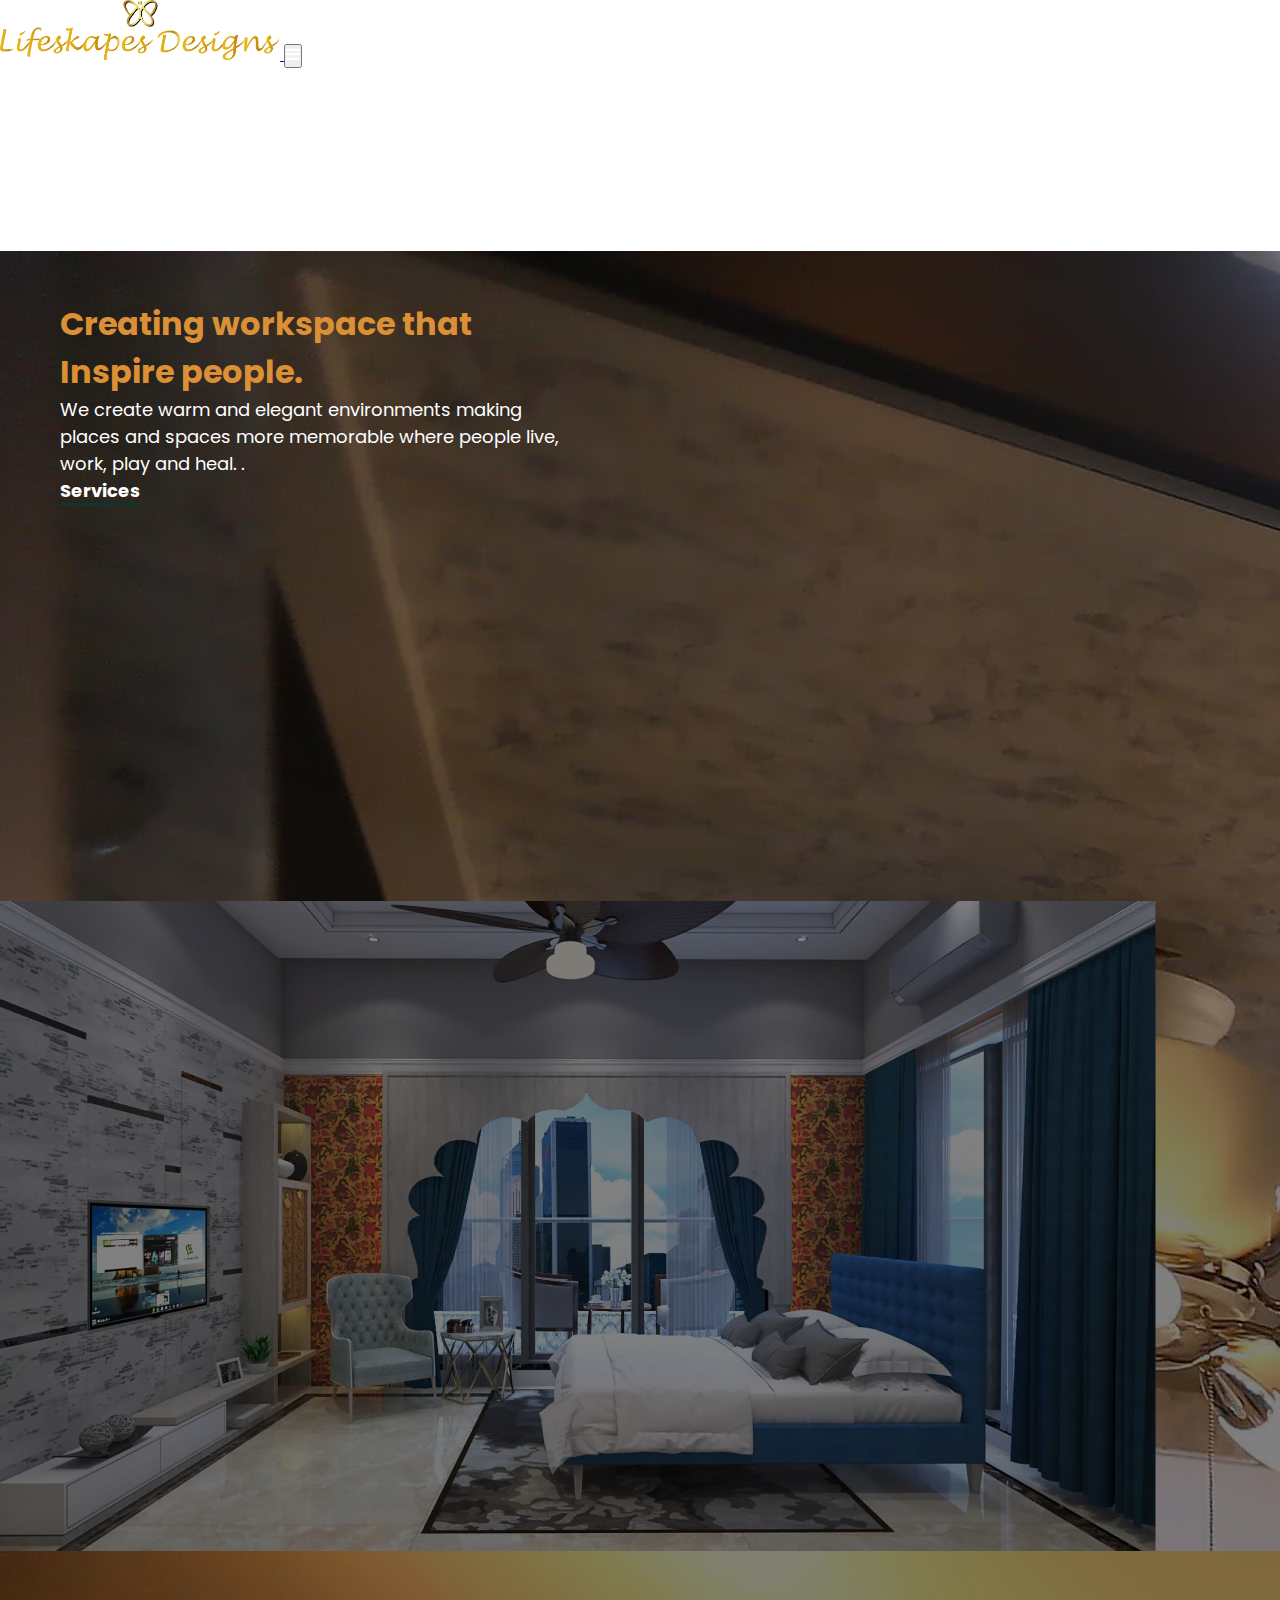
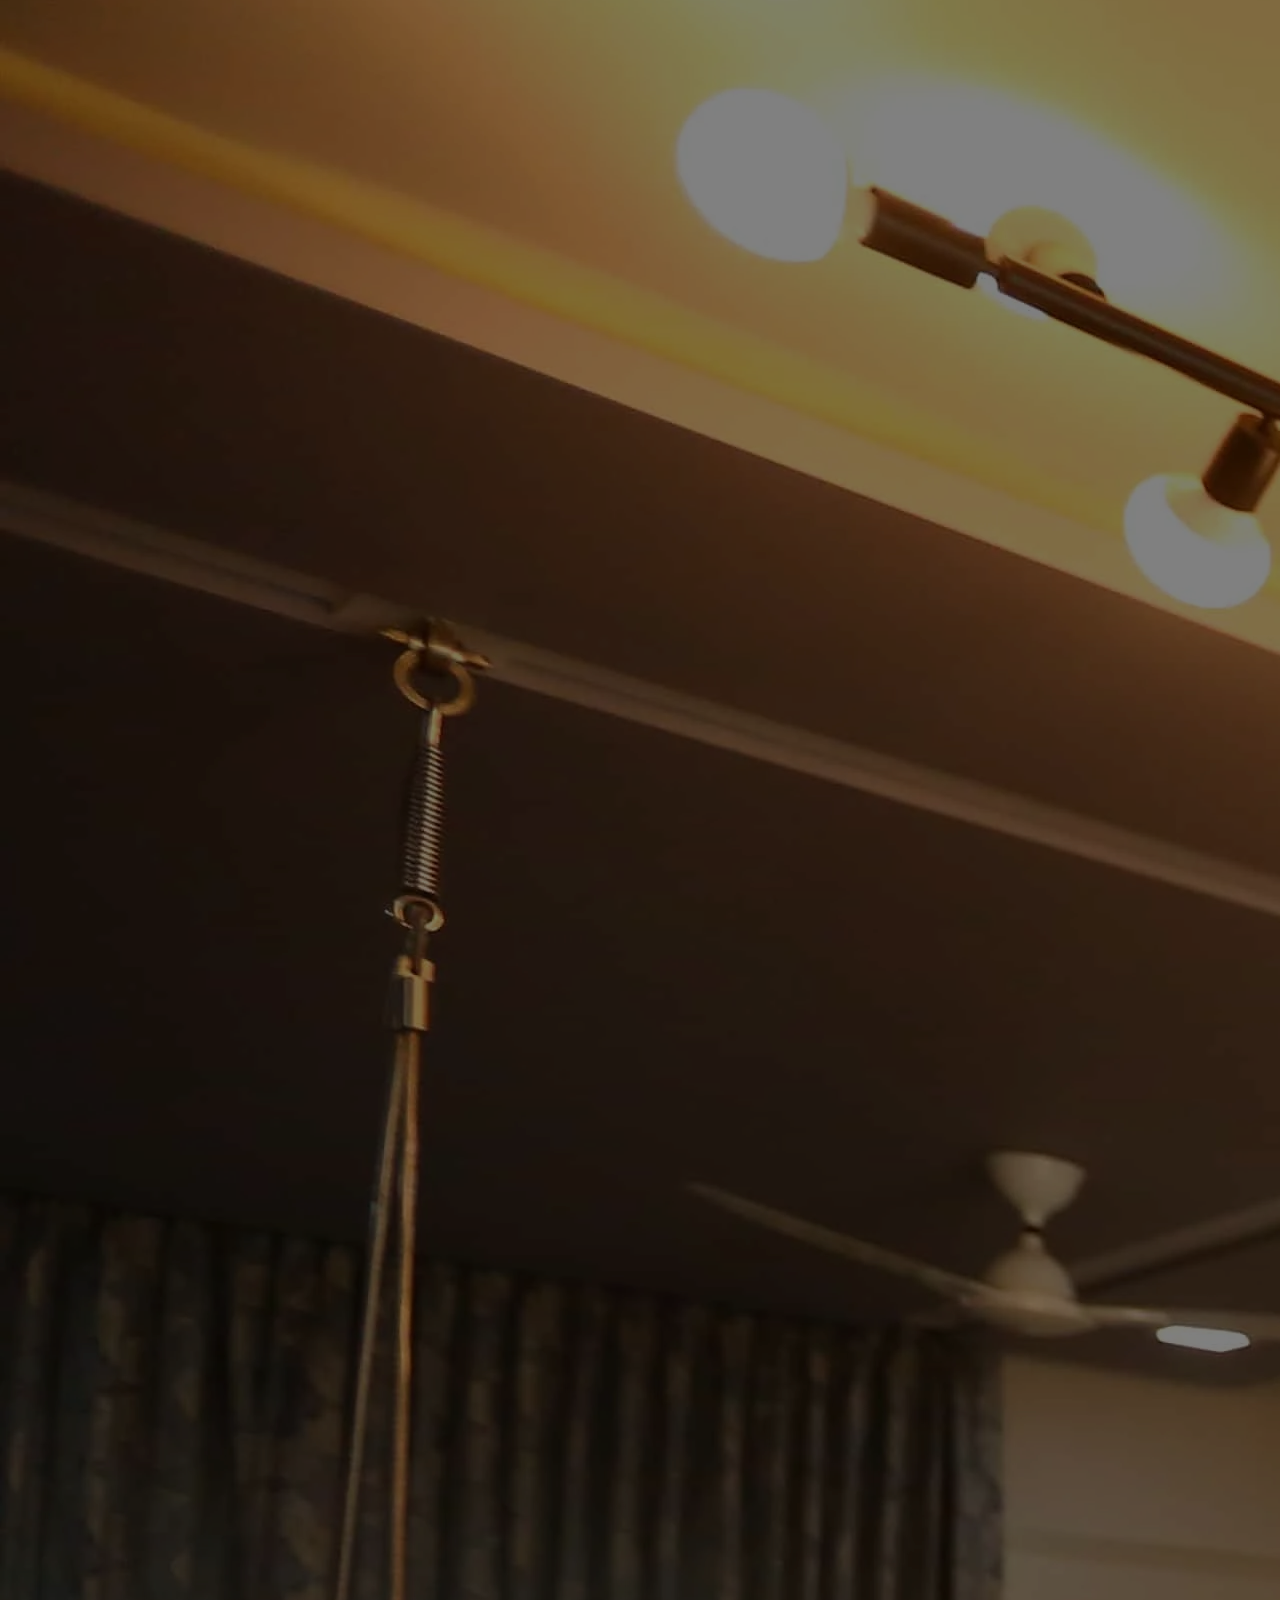
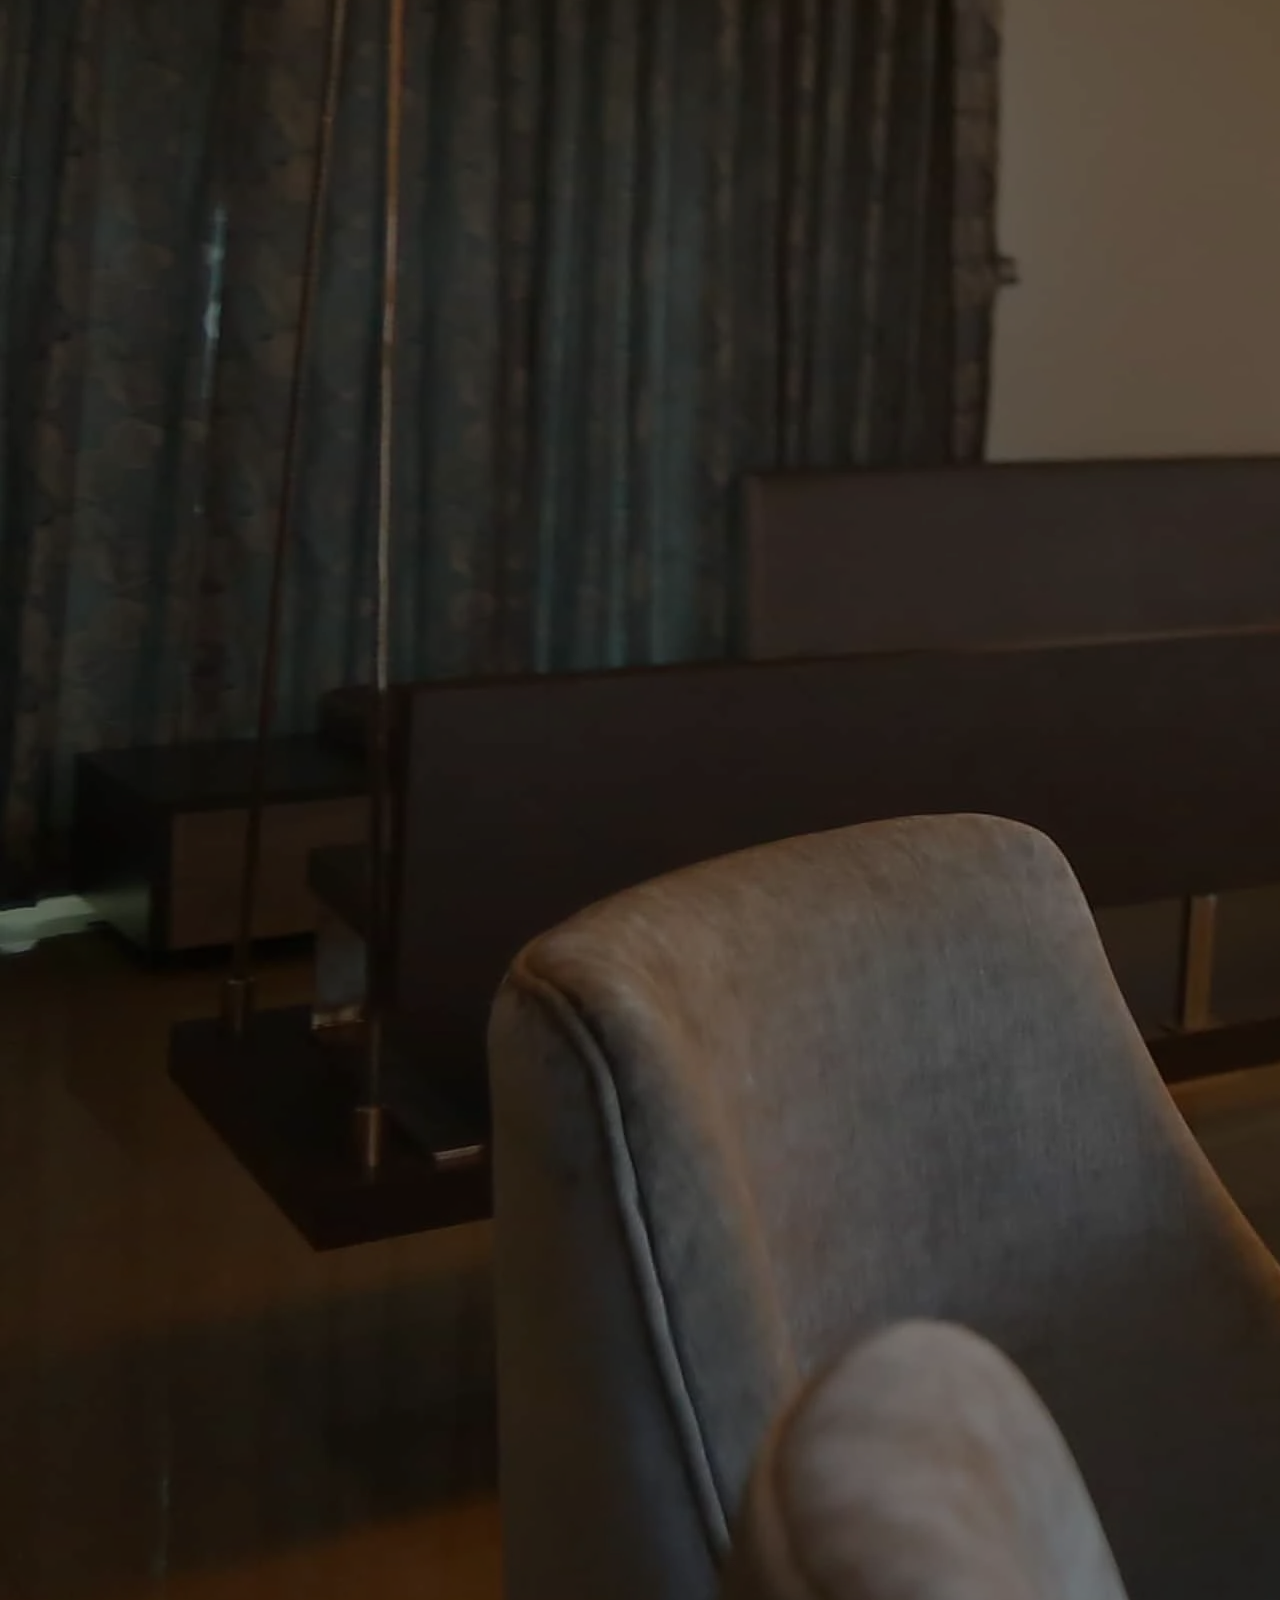
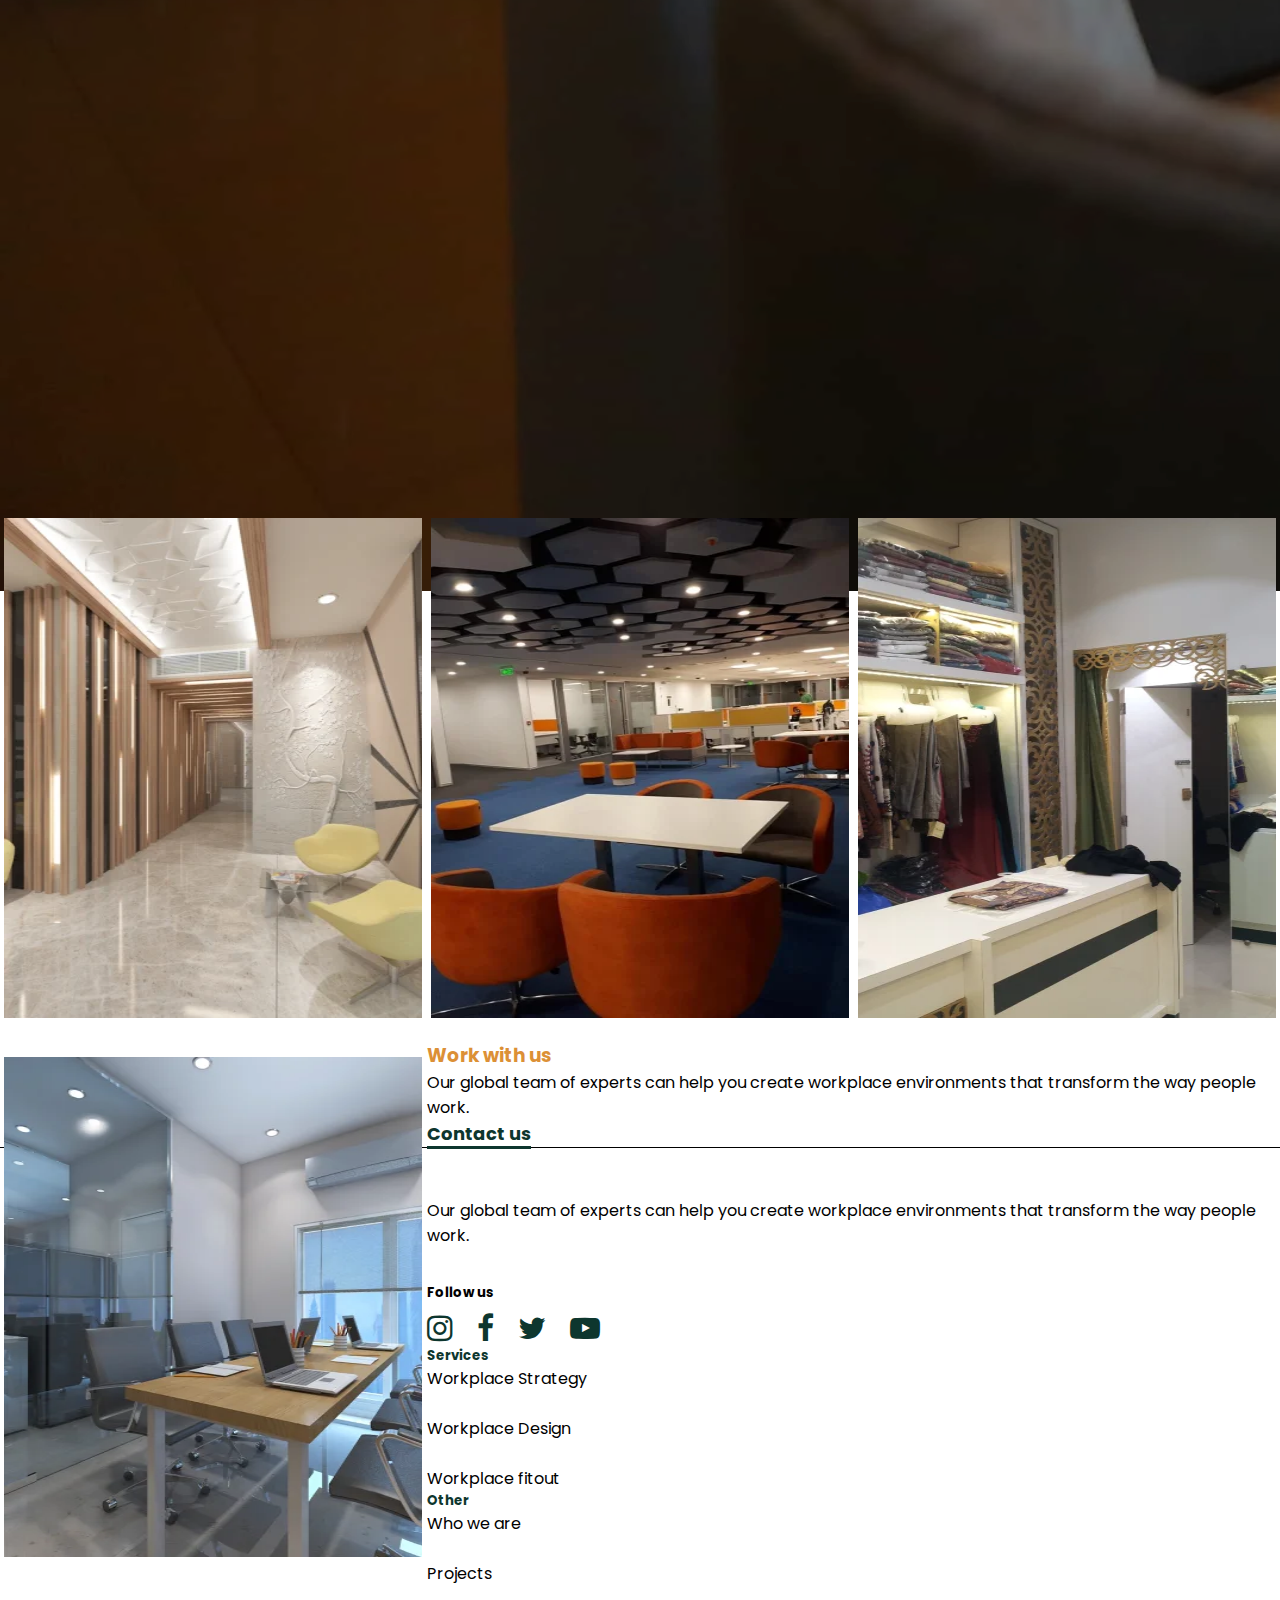
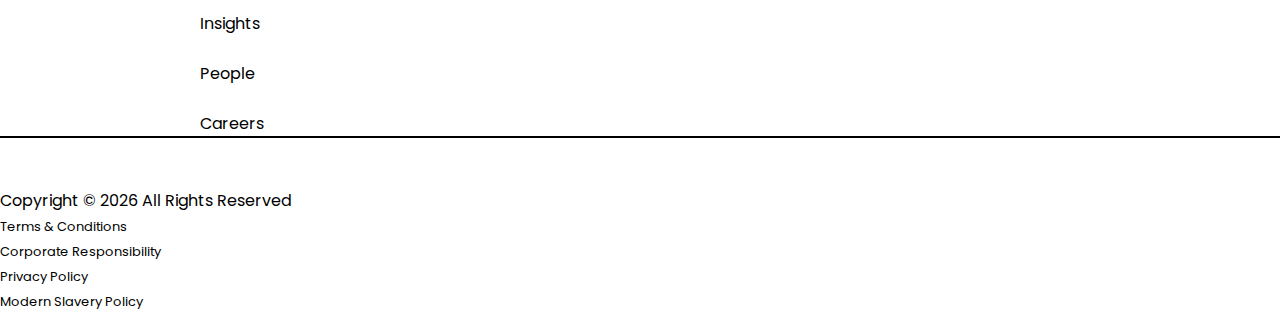
==== commit 7435c818: "images converted to webp" ====
--- a/index.html
+++ b/index.html
@@ -76,13 +76,13 @@
       </ol>
       <div class="carousel-inner">
         <div class="carousel-item active">
-          <img class="w-100" src="/Images_LD/mainpageimg/1.jpg" alt="First slide">
+          <img class="w-100" src="/Images_LD/mainpageimg/1.webp" alt="First slide">
         </div>
         <div class="carousel-item">
-          <img class="w-100" src="/Images_LD/mainpageimg/2.jpg" alt="Second slide">
+          <img class="w-100" src="/Images_LD/mainpageimg/2.webp" alt="Second slide">
         </div>
         <div class="carousel-item">
-          <img class="w-100" src="/Images_LD/mainpageimg/3.jpg" alt="Third slide">
+          <img class="w-100" src="/Images_LD/mainpageimg/3.webp" alt="Third slide">
         </div>
       </div>
     </div>
@@ -109,7 +109,7 @@
   <div class="container-fluid  workspace">
     <div class="row">
       <div class="col-lg-6 col-sm-12">
-        <img src="/Images_LD/mainpageimg/4.jpg" alt="this is img" class="img-fluid" width="650px">
+        <img src="/Images_LD/mainpageimg/4.webp" alt="this is img" class="img-fluid" width="650px">
       </div>
 
       <div class="col-lg-6 col-sm-12 text">
@@ -152,20 +152,20 @@
     <div class="row projects-img">
       <div class="col-lg-4 col-sm-12">
         <figure class="figure">
-          <img src="/Images_LD/mainpageimg/delhi.jpg" alt="" class="img-fluid">
+          <img src="/Images_LD/mainpageimg/delhi.webp" alt="" class="img-fluid">
           <figcaption>Delhi</figcaption>
         </figure>
       </div>
       <div class="col-lg-4 col-sm-12">
         <figure class="figure">
-          <img src="./Images_LD/mainpageimg/ratnamani.jpg" alt="" class="img-fluid">
+          <img src="./Images_LD/mainpageimg/ratnamani.webp" alt="" class="img-fluid">
           <figcaption>Ratnamani</figcaption>
         </figure>
 
       </div>
       <div class="col-lg-4 col-sm-12">
         <figure class="figure">
-          <img src="/Images_LD/mainpageimg/andheri.jpg" alt="" class="img-fluid">
+          <img src="/Images_LD/mainpageimg/andheri.webp" alt="" class="img-fluid">
           <figcaption>Andheri</figcaption>
         </figure>
       </div>
@@ -175,20 +175,20 @@
     <div class="row mt-1">
       <div class="col-lg-4 col-sm-12">
         <figure class="figure">
-          <img src="/Images_LD/mainpageimg/dev.jpg" alt="" class="img-fluid">
+          <img src="/Images_LD/mainpageimg/dev.webp" alt="" class="img-fluid">
           <figcaption>Dev</figcaption>
         </figure>
       </div>
       <div class="col-lg-4 col-sm-12">
         <figure class="figure">
-          <img src="/Images_LD/mainpageimg/ketanji.png" alt="" class="img-fluid">
+          <img src="/Images_LD/mainpageimg/ketanji.webp" alt="" class="img-fluid">
           <figcaption>Ketanji</figcaption>
         </figure>
 
       </div>
       <div class="col-lg-4 col-sm-12">
         <figure class="figure">
-          <img src="/Images_LD/mainpageimg/mumbai.jpg" alt="" class="img-fluid">
+          <img src="/Images_LD/mainpageimg/mumbai.webp" alt="" class="img-fluid">
           <figcaption>Mumbai</figcaption>
         </figure>
       </div>
@@ -213,7 +213,7 @@
       <div class="col-lg-3 col-md-12 col-sm-12 research_container">
         <div class="content">
           <div class="content-overlay"></div>
-          <img class="content-image" src="/Images_LD/mainpageimg/hover1.png">
+          <img class="content-image" src="/Images_LD/mainpageimg/hover1.webp">
           <div class="content-details fadeIn-bottom">
             <h3 class="content-title">This is a title</h3>
             <p class="content-text">This is a short description</p>
@@ -225,7 +225,7 @@
       <div class="col-lg-3 col-md-12 col-sm-12 research_container">
         <div class="content">
           <div class="content-overlay"></div>
-          <img class="content-image" src="/Images_LD/mainpageimg/hover2.png">
+          <img class="content-image" src="/Images_LD/mainpageimg/hover2.webp">
           <div class="content-details fadeIn-bottom">
             <h3 class="content-title">This is a title</h3>
             <p class="content-text">This is a short description</p>
@@ -237,7 +237,7 @@
       <div class="col-lg-3 col-md-12 col-sm-12 research_container">
         <div class="content">
           <div class="content-overlay"></div>
-          <img class="content-image" src="/Images_LD/mainpageimg/hover3.png">
+          <img class="content-image" src="/Images_LD/mainpageimg/hover3.webp">
           <div class="content-details fadeIn-bottom">
             <h3 class="content-title">This is a title</h3>
             <p class="content-text">This is a short description</p>
@@ -250,7 +250,7 @@
       <div class="col-lg-3 col-md-12 col-sm-12 research_container">
         <div class="content">
           <div class="content-overlay"></div>
-          <img class="content-image" src="/Images_LD/mainpageimg/hover4.png">
+          <img class="content-image" src="/Images_LD/mainpageimg/hover4.webp">
           <div class="content-details fadeIn-bottom">
             <h3 class="content-title">This is a title</h3>
             <p class="content-text">This is a short description</p>
@@ -280,7 +280,7 @@
         <div class="content">
 
           <div class="content-overlay"></div>
-          <img class="content-image" src="/Images_LD/mainpageimg/hover1.png">
+          <img class="content-image" src="/Images_LD/mainpageimg/hover1.webp">
           <div class="content-details fadeIn-bottom">
             <h3 class="content-title">This is a title</h3>
             <p class="content-text">This is a short description</p>
@@ -292,7 +292,7 @@
         <div class="content">
 
           <div class="content-overlay"></div>
-          <img class="content-image" src="/Images_LD/mainpageimg/hover2.png">
+          <img class="content-image" src="/Images_LD/mainpageimg/hover2.webp">
           <div class="content-details fadeIn-bottom">
             <h3 class="content-title">This is a title</h3>
             <p class="content-text">This is a short description</p>
@@ -303,7 +303,7 @@
       <div class="carousel-item">
         <div class="content">
           <div class="content-overlay"></div>
-          <img class="content-image" src="./Images_LD/mainpageimg/hover3.png">
+          <img class="content-image" src="./Images_LD/mainpageimg/hover3.webp">
           <div class="content-details fadeIn-bottom">
             <h3 class="content-title">This is a title</h3>
             <p class="content-text">This is a short description</p>
@@ -313,7 +313,7 @@
       <div class="carousel-item">
         <div class="content">
           <div class="content-overlay"></div>
-          <img class="content-image" src="/Images_LD/mainpageimg/hover4.png">
+          <img class="content-image" src="/Images_LD/mainpageimg/hover4.webp">
           <div class="content-details fadeIn-bottom">
             <h3 class="content-title">This is a title</h3>
             <p class="content-text">This is a short description</p>
